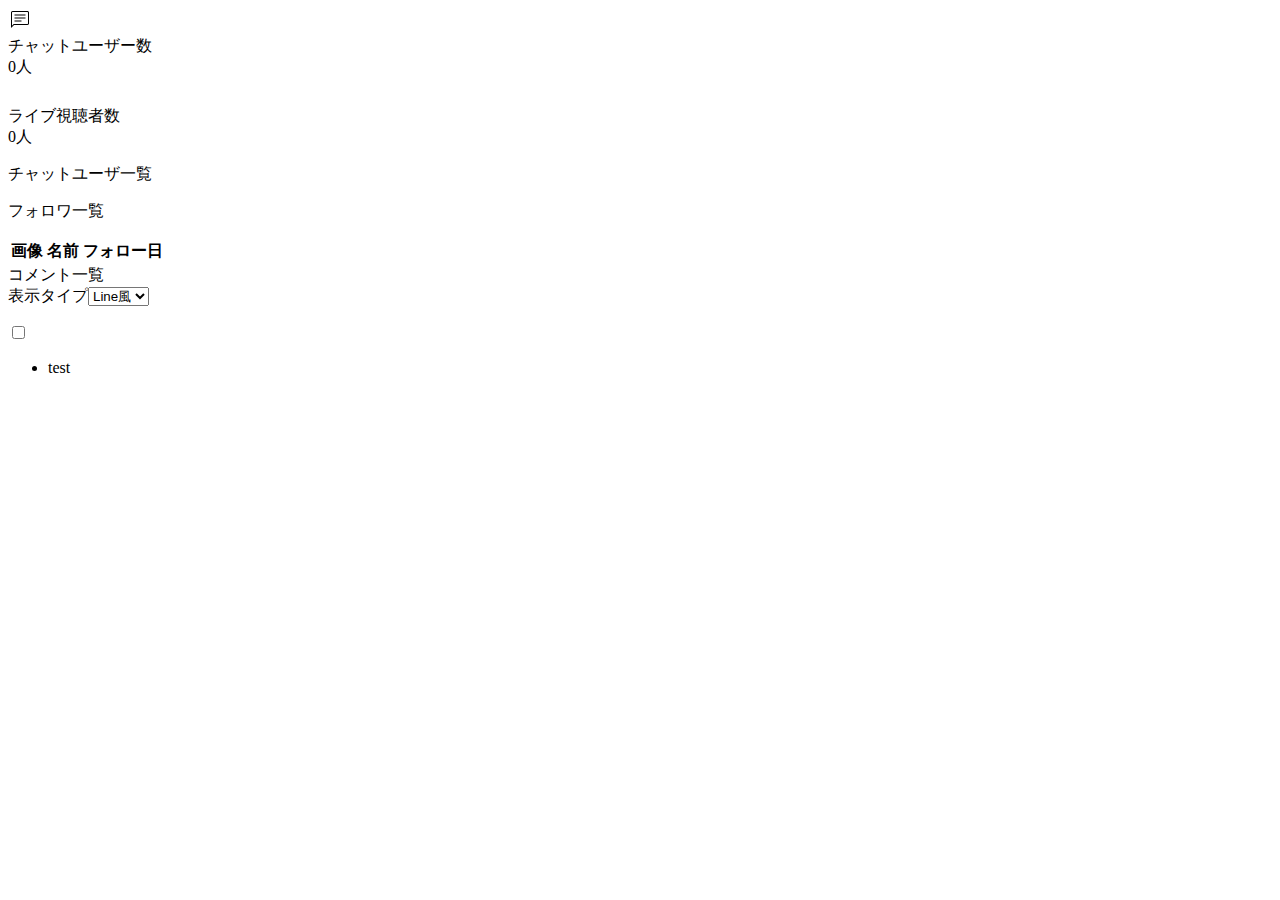
==== index.html @ fbbe0757 "ok" ====
<!DOCTYPE html><html lang="ja"><head><meta charSet="utf-8"/><meta name="viewport" content="width=device-width, initial-scale=1"/><link rel="stylesheet" href="/twitch-comment-viewer-v1-frontend/_next/static/css/a0dce7ce9731ddd3.css" data-precedence="next"/><link rel="stylesheet" href="/twitch-comment-viewer-v1-frontend/_next/static/css/9b7917adb4c443b9.css" data-precedence="next"/><link rel="preload" as="script" fetchPriority="low" href="/twitch-comment-viewer-v1-frontend/_next/static/chunks/webpack-1050e79c6e8279c0.js"/><script src="/twitch-comment-viewer-v1-frontend/_next/static/chunks/fd9d1056-5cf2d263847299bc.js" async=""></script><script src="/twitch-comment-viewer-v1-frontend/_next/static/chunks/23-5e4c46b7f9a760a6.js" async=""></script><script src="/twitch-comment-viewer-v1-frontend/_next/static/chunks/main-app-f70df8de7df358db.js" async=""></script><script src="/twitch-comment-viewer-v1-frontend/_next/static/chunks/772-208b2e559d5c86c4.js" async=""></script><script src="/twitch-comment-viewer-v1-frontend/_next/static/chunks/22-6c26abf70aab3f70.js" async=""></script><script src="/twitch-comment-viewer-v1-frontend/_next/static/chunks/425-753845a9051cbe25.js" async=""></script><script src="/twitch-comment-viewer-v1-frontend/_next/static/chunks/299-2570ac7a287e2d1b.js" async=""></script><script src="/twitch-comment-viewer-v1-frontend/_next/static/chunks/478-65772d407335a67b.js" async=""></script><script src="/twitch-comment-viewer-v1-frontend/_next/static/chunks/app/page-12f8d3583f875523.js" async=""></script><script src="/twitch-comment-viewer-v1-frontend/_next/static/chunks/582-24ac331741077412.js" async=""></script><script src="/twitch-comment-viewer-v1-frontend/_next/static/chunks/app/layout-6dc0d9174b488adb.js" async=""></script><title>hello</title><link rel="manifest" href="/manifest.json"/><meta name="theme-color" content="#0aa574"/><link rel="preconnect" href="https://fonts.googleapis.com"/><link rel="preconnect" href="https://fonts.gstatic.com" crossorigin=""/><link href="https://fonts.googleapis.com/css2?family=Noto+Sans+JP:wght@100..900&amp;family=Noto+Serif+JP&amp;display=swap" rel="stylesheet"/><script src="/twitch-comment-viewer-v1-frontend/_next/static/chunks/polyfills-78c92fac7aa8fdd8.js" noModule=""></script></head><body><div class="max-h-screen h-screen w-full max-w-screen oveflow-hidden flex flex-col border-base-content/20"><div class="h-96 grow test"><div class="flex flex-col gap-2 h-full py-2"><div class="h-fit px-2"><div class="flex stats shadow mt-2"><div class="stat"><div class="stat-figure"><svg xmlns="http://www.w3.org/2000/svg" width="24" height="24" class="fill-current" viewBox="0 0 24 24"><path d="M6.5 13.5h7v-1h-7v1zm0-3h11v-1h-11v1zm0-3h11v-1h-11v1zM3 20.077V4.615c0-.46.154-.844.463-1.152A1.562 1.562 0 014.615 3h14.77c.46 0 .844.154 1.152.463.309.308.463.692.463 1.152v10.77c0 .46-.154.844-.462 1.153a1.567 1.567 0 01-1.153.462H6.077L3 20.077zM5.65 16h13.735a.59.59 0 00.423-.192.59.59 0 00.192-.423V4.615a.59.59 0 00-.192-.423.59.59 0 00-.423-.192H4.615a.59.59 0 00-.423.192.59.59 0 00-.192.423v13.03L5.65 16z"></path></svg></div><div class="stat-title"><div class="flex gap-2">チャットユーザー数</div></div><div class="stat-value"><span class="">0人</span></div></div><div class="stat"><div class="stat-figure"><svg xmlns="http://www.w3.org/2000/svg" width="24" height="24" fill="none" class="stroke-current" viewBox="0 0 24 24"><path stroke-linecap="round" stroke-linejoin="round" stroke-width="1.5" d="M3 13c3.6-8 14.4-8 18 0M12 17a3 3 0 110-6 3 3 0 010 6z"></path></svg></div><div class="stat-title">ライブ視聴者数</div><div class="stat-value"><span class="">0人</span></div></div></div></div><div class="h-96 grow px-2"><div class="flex w-full h-full gap-2"><div class="flex flex-col w-44"><p class="whitespace-nowrap px-4 py-2 font-black text-xs bg-base-300 text-base-content dasy-rounded">チャットユーザ一覧</p><div class="px-1 py-2 perfect-scrollbar"><ul class="flex flex-col gap-1"></ul></div></div><div class="flex flex-col w-5/12"><p class="whitespace-nowrap px-4 py-2 font-black text-xs bg-base-300 text-base-content dasy-rounded">フォロワ一覧</p><div class=" perfect-scrollbar"><table class=" table table-pin-rows z-0 table-xs"><thead><tr><th class="w-16 text-center">画像</th><th class="">名前</th><th class="w-36 text-center">フォロー日</th></tr></thead><tbody></tbody></table></div></div><div class="flex flex-col w-5/12 grow"><div class="whitespace-nowrap px-4 py-2 font-black text-xs bg-base-300 text-base-content dasy-rounded flex gap-5 items-center justify-between">コメント一覧<div class="flex gap-2 items-center select-none"><span>表示タイプ</span><select class=" cursor-pointer select select-xs select-bordered"><option value="viewewr" selected="">Line風</option><option value="mini">小さめ</option><option value="flat">最小限</option></select></div></div><div class="h-full perfect-scrollbar"><ul class="flex flex-col gap-2 py-8"></ul></div></div></div></div></div></div><div class="h-fit"></div><div class="drawer drawer-end"><input id="notification-drawer-001" type="checkbox" class="drawer-toggle"/><div class="drawer-content"></div><div class="drawer-side"><label for="notification-drawer-001" aria-label="close sidebar" class="drawer-overlay"></label><ul class="menu p-4 w-80 min-h-full bg-base-200 text-base-content"><li>test</li></ul></div></div><dialog class="modal"><div class="modal-box perfect-scrollbar-nopadding h-min"><div></div></div><form class="modal-backdrop" method="dialog"><button>close</button></form></dialog></div><script src="/twitch-comment-viewer-v1-frontend/_next/static/chunks/webpack-1050e79c6e8279c0.js" async=""></script><script>(self.__next_f=self.__next_f||[]).push([0]);self.__next_f.push([2,null])</script><script>self.__next_f.push([1,"1:HL[\"/twitch-comment-viewer-v1-frontend/_next/static/css/a0dce7ce9731ddd3.css\",\"style\"]\n2:HL[\"/twitch-comment-viewer-v1-frontend/_next/static/css/9b7917adb4c443b9.css\",\"style\"]\n"])</script><script>self.__next_f.push([1,"3:I[95751,[],\"\"]\n5:I[17755,[\"772\",\"static/chunks/772-208b2e559d5c86c4.js\",\"22\",\"static/chunks/22-6c26abf70aab3f70.js\",\"425\",\"static/chunks/425-753845a9051cbe25.js\",\"299\",\"static/chunks/299-2570ac7a287e2d1b.js\",\"478\",\"static/chunks/478-65772d407335a67b.js\",\"931\",\"static/chunks/app/page-12f8d3583f875523.js\"],\"BroadcastContent\"]\n6:I[41660,[\"772\",\"static/chunks/772-208b2e559d5c86c4.js\",\"22\",\"static/chunks/22-6c26abf70aab3f70.js\",\"425\",\"static/chunks/425-753845a9051cbe25.js\",\"299\",\"static/chunks/299-2570ac7a287e2d1b.js\",\"582\",\"static/chunks/582-24ac331741077412.js\",\"478\",\"static/chunks/478-65772d407335a67b.js\",\"185\",\"static/chunks/app/layout-6dc0d9174b488adb.js\"],\"EventSubContext\"]\n7:I[14878,[\"772\",\"static/chunks/772-208b2e559d5c86c4.js\",\"22\",\"static/chunks/22-6c26abf70aab3f70.js\",\"425\",\"static/chunks/425-753845a9051cbe25.js\",\"299\",\"static/chunks/299-2570ac7a287e2d1b.js\",\"582\",\"static/chunks/582-24ac331741077412.js\",\"478\",\"static/chunks/478-65772d407335a67b.js\",\"185\",\"static/chunks/app/layout-6dc0d9174b488adb.js\"],\"UserContextProvider\"]\n8:I[41789,[\"772\",\"static/chunks/772-208b2e559d5c86c4.js\",\"22\",\"static/chunks/22-6c26abf70aab3f70.js\",\"425\",\"static/chunks/425-753845a9051cbe25.js\",\"299\",\"static/chunks/299-2570ac7a287e2d1b.js\",\"582\",\"static/chunks/582-24ac331741077412.js\",\"478\",\"static/chunks/478-65772d407335a67b.js\",\"185\",\"static/chunks/app/layout-6dc0d9174b488adb.js\"],\"GameContextProvider\"]\n9:I[97383,[\"772\",\"static/chunks/772-208b2e559d5c86c4.js\",\"22\",\"static/chunks/22-6c26abf70aab3f70.js\",\"425\",\"static/chunks/425-753845a9051cbe25.js\",\"299\",\"static/chunks/299-2570ac7a287e2d1b.js\",\"582\",\"static/chunks/582-24ac331741077412.js\",\"478\",\"static/chunks/478-65772d407335a67b.js\",\"185\",\"static/chunks/app/layout-6dc0d9174b488adb.js\"],\"ModalProvider\"]\na:I[62520,[\"772\",\"static/chunks/772-208b2e559d5c86c4.js\",\"22\",\"static/chunks/22-6c26abf70aab3f70.js\",\"425\",\"static/chunks/425-753845a9051cbe25.js\",\"299\",\"static/chunks/299-2570ac7a287e2d1b.js\",\"582\",\"static/chunks/582-24ac331741077412.js\",\"478\",\"static/chunks/478-65772d407335a67b.j"])</script><script>self.__next_f.push([1,"s\",\"185\",\"static/chunks/app/layout-6dc0d9174b488adb.js\"],\"Drawer\"]\nb:I[39275,[],\"\"]\nc:I[61343,[],\"\"]\nd:I[23886,[\"772\",\"static/chunks/772-208b2e559d5c86c4.js\",\"22\",\"static/chunks/22-6c26abf70aab3f70.js\",\"425\",\"static/chunks/425-753845a9051cbe25.js\",\"299\",\"static/chunks/299-2570ac7a287e2d1b.js\",\"582\",\"static/chunks/582-24ac331741077412.js\",\"478\",\"static/chunks/478-65772d407335a67b.js\",\"185\",\"static/chunks/app/layout-6dc0d9174b488adb.js\"],\"Footer\"]\nf:I[76130,[],\"\"]\n10:[]\n"])</script><script>self.__next_f.push([1,"0:[[[\"$\",\"link\",\"0\",{\"rel\":\"stylesheet\",\"href\":\"/twitch-comment-viewer-v1-frontend/_next/static/css/a0dce7ce9731ddd3.css\",\"precedence\":\"next\",\"crossOrigin\":\"$undefined\"}],[\"$\",\"link\",\"1\",{\"rel\":\"stylesheet\",\"href\":\"/twitch-comment-viewer-v1-frontend/_next/static/css/9b7917adb4c443b9.css\",\"precedence\":\"next\",\"crossOrigin\":\"$undefined\"}]],[\"$\",\"$L3\",null,{\"buildId\":\"R7zcMKRAyeeLPSuvTkCLY\",\"assetPrefix\":\"/twitch-comment-viewer-v1-frontend\",\"initialCanonicalUrl\":\"/\",\"initialTree\":[\"\",{\"children\":[\"__PAGE__\",{}]},\"$undefined\",\"$undefined\",true],\"initialSeedData\":[\"\",{\"children\":[\"__PAGE__\",{},[[\"$L4\",[\"$\",\"$L5\",null,{}]],null],null]},[[\"$\",\"html\",null,{\"lang\":\"ja\",\"children\":[[\"$\",\"head\",null,{\"children\":[[\"$\",\"title\",null,{\"children\":\"hello\"}],[\"$\",\"link\",null,{\"rel\":\"manifest\",\"href\":\"/manifest.json\"}],[\"$\",\"meta\",null,{\"name\":\"theme-color\",\"content\":\"#0aa574\"}],[\"$\",\"link\",null,{\"rel\":\"preconnect\",\"href\":\"https://fonts.googleapis.com\"}],[\"$\",\"link\",null,{\"rel\":\"preconnect\",\"href\":\"https://fonts.gstatic.com\",\"crossOrigin\":\"\"}],[\"$\",\"link\",null,{\"href\":\"https://fonts.googleapis.com/css2?family=Noto+Sans+JP:wght@100..900\u0026family=Noto+Serif+JP\u0026display=swap\",\"rel\":\"stylesheet\"}]]}],[\"$\",\"body\",null,{\"children\":[\"$\",\"$L6\",null,{\"children\":[\"$\",\"$L7\",null,{\"children\":[\"$\",\"$L8\",null,{\"children\":[\"$\",\"div\",null,{\"className\":\"max-h-screen h-screen w-full max-w-screen oveflow-hidden flex flex-col border-base-content/20\",\"children\":[\"$\",\"$L9\",null,{\"children\":[\"$\",\"$La\",null,{\"children\":[[\"$\",\"div\",null,{\"className\":\"h-96 grow test\",\"children\":[\"$\",\"$Lb\",null,{\"parallelRouterKey\":\"children\",\"segmentPath\":[\"children\"],\"error\":\"$undefined\",\"errorStyles\":\"$undefined\",\"errorScripts\":\"$undefined\",\"template\":[\"$\",\"$Lc\",null,{}],\"templateStyles\":\"$undefined\",\"templateScripts\":\"$undefined\",\"notFound\":[[\"$\",\"title\",null,{\"children\":\"404: This page could not be found.\"}],[\"$\",\"div\",null,{\"style\":{\"fontFamily\":\"system-ui,\\\"Segoe UI\\\",Roboto,Helvetica,Arial,sans-serif,\\\"Apple Color Emoji\\\",\\\"Segoe UI Emoji\\\"\",\"height\":\"100vh\",\"textAlign\":\"center\",\"display\":\"flex\",\"flexDirection\":\"column\",\"alignItems\":\"center\",\"justifyContent\":\"center\"},\"children\":[\"$\",\"div\",null,{\"children\":[[\"$\",\"style\",null,{\"dangerouslySetInnerHTML\":{\"__html\":\"body{color:#000;background:#fff;margin:0}.next-error-h1{border-right:1px solid rgba(0,0,0,.3)}@media (prefers-color-scheme:dark){body{color:#fff;background:#000}.next-error-h1{border-right:1px solid rgba(255,255,255,.3)}}\"}}],[\"$\",\"h1\",null,{\"className\":\"next-error-h1\",\"style\":{\"display\":\"inline-block\",\"margin\":\"0 20px 0 0\",\"padding\":\"0 23px 0 0\",\"fontSize\":24,\"fontWeight\":500,\"verticalAlign\":\"top\",\"lineHeight\":\"49px\"},\"children\":\"404\"}],[\"$\",\"div\",null,{\"style\":{\"display\":\"inline-block\"},\"children\":[\"$\",\"h2\",null,{\"style\":{\"fontSize\":14,\"fontWeight\":400,\"lineHeight\":\"49px\",\"margin\":0},\"children\":\"This page could not be found.\"}]}]]}]}]],\"notFoundStyles\":[],\"styles\":null}]}],[\"$\",\"div\",null,{\"className\":\"h-fit\",\"children\":[\"$\",\"$Ld\",null,{}]}]]}]}]}]}]}]}]}]]}],null],null],\"couldBeIntercepted\":false,\"initialHead\":[false,\"$Le\"],\"globalErrorComponent\":\"$f\",\"missingSlots\":\"$W10\"}]]\n"])</script><script>self.__next_f.push([1,"e:[[\"$\",\"meta\",\"0\",{\"name\":\"viewport\",\"content\":\"width=device-width, initial-scale=1\"}],[\"$\",\"meta\",\"1\",{\"charSet\":\"utf-8\"}]]\n4:null\n"])</script></body></html>
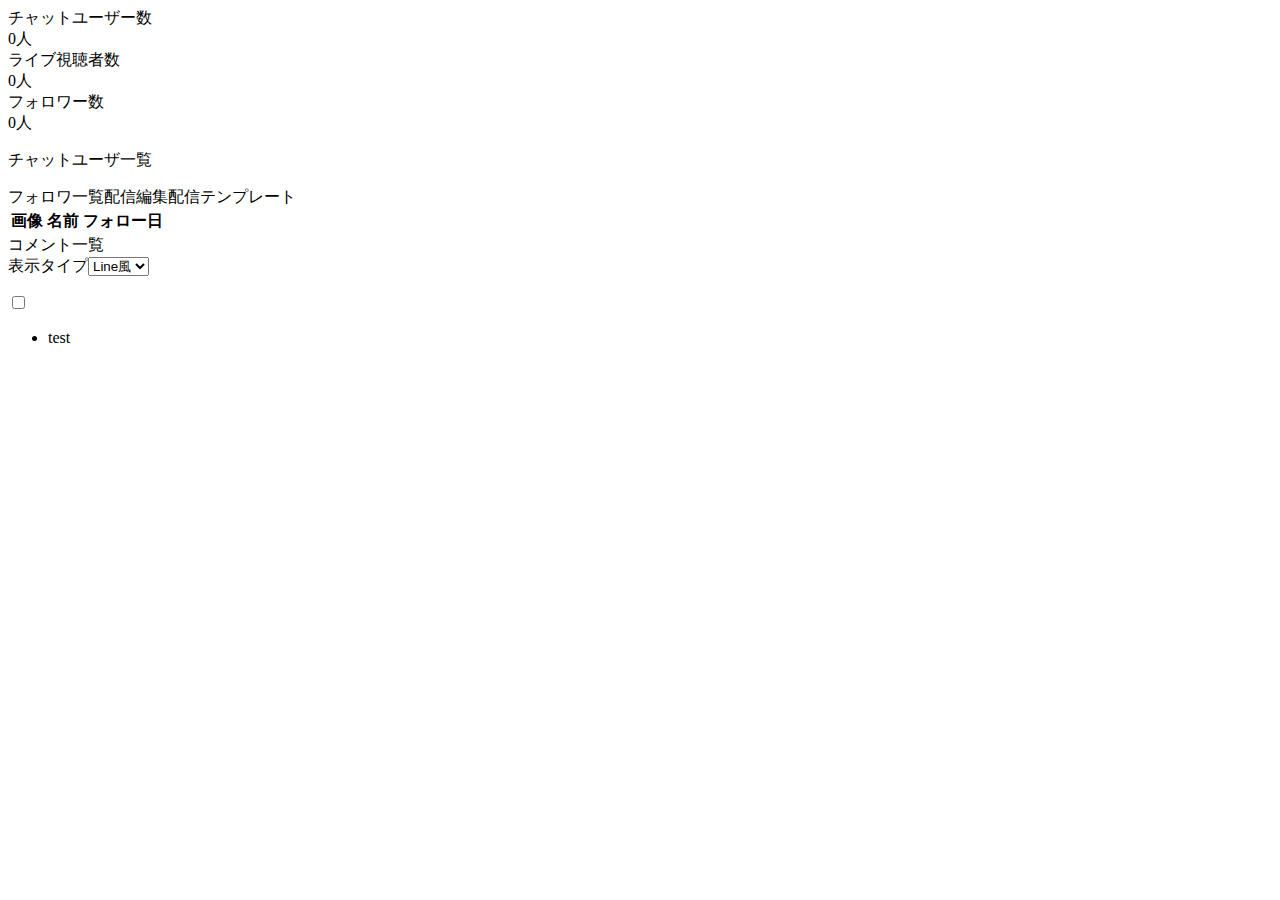
==== commit 02fb986c: "ok" ====
--- a/index.html
+++ b/index.html
@@ -1 +1 @@
-<!DOCTYPE html><html lang="ja"><head><meta charSet="utf-8"/><meta name="viewport" content="width=device-width, initial-scale=1"/><link rel="stylesheet" href="/twitch-comment-viewer-v1-frontend/_next/static/css/a0dce7ce9731ddd3.css" data-precedence="next"/><link rel="stylesheet" href="/twitch-comment-viewer-v1-frontend/_next/static/css/9b7917adb4c443b9.css" data-precedence="next"/><link rel="preload" as="script" fetchPriority="low" href="/twitch-comment-viewer-v1-frontend/_next/static/chunks/webpack-1050e79c6e8279c0.js"/><script src="/twitch-comment-viewer-v1-frontend/_next/static/chunks/fd9d1056-5cf2d263847299bc.js" async=""></script><script src="/twitch-comment-viewer-v1-frontend/_next/static/chunks/23-5e4c46b7f9a760a6.js" async=""></script><script src="/twitch-comment-viewer-v1-frontend/_next/static/chunks/main-app-f70df8de7df358db.js" async=""></script><script src="/twitch-comment-viewer-v1-frontend/_next/static/chunks/772-208b2e559d5c86c4.js" async=""></script><script src="/twitch-comment-viewer-v1-frontend/_next/static/chunks/22-6c26abf70aab3f70.js" async=""></script><script src="/twitch-comment-viewer-v1-frontend/_next/static/chunks/425-753845a9051cbe25.js" async=""></script><script src="/twitch-comment-viewer-v1-frontend/_next/static/chunks/299-2570ac7a287e2d1b.js" async=""></script><script src="/twitch-comment-viewer-v1-frontend/_next/static/chunks/478-65772d407335a67b.js" async=""></script><script src="/twitch-comment-viewer-v1-frontend/_next/static/chunks/app/page-12f8d3583f875523.js" async=""></script><script src="/twitch-comment-viewer-v1-frontend/_next/static/chunks/582-24ac331741077412.js" async=""></script><script src="/twitch-comment-viewer-v1-frontend/_next/static/chunks/app/layout-6dc0d9174b488adb.js" async=""></script><title>hello</title><link rel="manifest" href="/manifest.json"/><meta name="theme-color" content="#0aa574"/><link rel="preconnect" href="https://fonts.googleapis.com"/><link rel="preconnect" href="https://fonts.gstatic.com" crossorigin=""/><link href="https://fonts.googleapis.com/css2?family=Noto+Sans+JP:wght@100..900&amp;family=Noto+Serif+JP&amp;display=swap" rel="stylesheet"/><script src="/twitch-comment-viewer-v1-frontend/_next/static/chunks/polyfills-78c92fac7aa8fdd8.js" noModule=""></script></head><body><div class="max-h-screen h-screen w-full max-w-screen oveflow-hidden flex flex-col border-base-content/20"><div class="h-96 grow test"><div class="flex flex-col gap-2 h-full py-2"><div class="h-fit px-2"><div class="flex stats shadow mt-2"><div class="stat"><div class="stat-figure"><svg xmlns="http://www.w3.org/2000/svg" width="24" height="24" class="fill-current" viewBox="0 0 24 24"><path d="M6.5 13.5h7v-1h-7v1zm0-3h11v-1h-11v1zm0-3h11v-1h-11v1zM3 20.077V4.615c0-.46.154-.844.463-1.152A1.562 1.562 0 014.615 3h14.77c.46 0 .844.154 1.152.463.309.308.463.692.463 1.152v10.77c0 .46-.154.844-.462 1.153a1.567 1.567 0 01-1.153.462H6.077L3 20.077zM5.65 16h13.735a.59.59 0 00.423-.192.59.59 0 00.192-.423V4.615a.59.59 0 00-.192-.423.59.59 0 00-.423-.192H4.615a.59.59 0 00-.423.192.59.59 0 00-.192.423v13.03L5.65 16z"></path></svg></div><div class="stat-title"><div class="flex gap-2">チャットユーザー数</div></div><div class="stat-value"><span class="">0人</span></div></div><div class="stat"><div class="stat-figure"><svg xmlns="http://www.w3.org/2000/svg" width="24" height="24" fill="none" class="stroke-current" viewBox="0 0 24 24"><path stroke-linecap="round" stroke-linejoin="round" stroke-width="1.5" d="M3 13c3.6-8 14.4-8 18 0M12 17a3 3 0 110-6 3 3 0 010 6z"></path></svg></div><div class="stat-title">ライブ視聴者数</div><div class="stat-value"><span class="">0人</span></div></div></div></div><div class="h-96 grow px-2"><div class="flex w-full h-full gap-2"><div class="flex flex-col w-44"><p class="whitespace-nowrap px-4 py-2 font-black text-xs bg-base-300 text-base-content dasy-rounded">チャットユーザ一覧</p><div class="px-1 py-2 perfect-scrollbar"><ul class="flex flex-col gap-1"></ul></div></div><div class="flex flex-col w-5/12"><p class="whitespace-nowrap px-4 py-2 font-black text-xs bg-base-300 text-base-content dasy-rounded">フォロワ一覧</p><div class=" perfect-scrollbar"><table class=" table table-pin-rows z-0 table-xs"><thead><tr><th class="w-16 text-center">画像</th><th class="">名前</th><th class="w-36 text-center">フォロー日</th></tr></thead><tbody></tbody></table></div></div><div class="flex flex-col w-5/12 grow"><div class="whitespace-nowrap px-4 py-2 font-black text-xs bg-base-300 text-base-content dasy-rounded flex gap-5 items-center justify-between">コメント一覧<div class="flex gap-2 items-center select-none"><span>表示タイプ</span><select class=" cursor-pointer select select-xs select-bordered"><option value="viewewr" selected="">Line風</option><option value="mini">小さめ</option><option value="flat">最小限</option></select></div></div><div class="h-full perfect-scrollbar"><ul class="flex flex-col gap-2 py-8"></ul></div></div></div></div></div></div><div class="h-fit"></div><div class="drawer drawer-end"><input id="notification-drawer-001" type="checkbox" class="drawer-toggle"/><div class="drawer-content"></div><div class="drawer-side"><label for="notification-drawer-001" aria-label="close sidebar" class="drawer-overlay"></label><ul class="menu p-4 w-80 min-h-full bg-base-200 text-base-content"><li>test</li></ul></div></div><dialog class="modal"><div class="modal-box perfect-scrollbar-nopadding h-min"><div></div></div><form class="modal-backdrop" method="dialog"><button>close</button></form></dialog></div><script src="/twitch-comment-viewer-v1-frontend/_next/static/chunks/webpack-1050e79c6e8279c0.js" async=""></script><script>(self.__next_f=self.__next_f||[]).push([0]);self.__next_f.push([2,null])</script><script>self.__next_f.push([1,"1:HL[\"/twitch-comment-viewer-v1-frontend/_next/static/css/a0dce7ce9731ddd3.css\",\"style\"]\n2:HL[\"/twitch-comment-viewer-v1-frontend/_next/static/css/9b7917adb4c443b9.css\",\"style\"]\n"])</script><script>self.__next_f.push([1,"3:I[95751,[],\"\"]\n5:I[17755,[\"772\",\"static/chunks/772-208b2e559d5c86c4.js\",\"22\",\"static/chunks/22-6c26abf70aab3f70.js\",\"425\",\"static/chunks/425-753845a9051cbe25.js\",\"299\",\"static/chunks/299-2570ac7a287e2d1b.js\",\"478\",\"static/chunks/478-65772d407335a67b.js\",\"931\",\"static/chunks/app/page-12f8d3583f875523.js\"],\"BroadcastContent\"]\n6:I[41660,[\"772\",\"static/chunks/772-208b2e559d5c86c4.js\",\"22\",\"static/chunks/22-6c26abf70aab3f70.js\",\"425\",\"static/chunks/425-753845a9051cbe25.js\",\"299\",\"static/chunks/299-2570ac7a287e2d1b.js\",\"582\",\"static/chunks/582-24ac331741077412.js\",\"478\",\"static/chunks/478-65772d407335a67b.js\",\"185\",\"static/chunks/app/layout-6dc0d9174b488adb.js\"],\"EventSubContext\"]\n7:I[14878,[\"772\",\"static/chunks/772-208b2e559d5c86c4.js\",\"22\",\"static/chunks/22-6c26abf70aab3f70.js\",\"425\",\"static/chunks/425-753845a9051cbe25.js\",\"299\",\"static/chunks/299-2570ac7a287e2d1b.js\",\"582\",\"static/chunks/582-24ac331741077412.js\",\"478\",\"static/chunks/478-65772d407335a67b.js\",\"185\",\"static/chunks/app/layout-6dc0d9174b488adb.js\"],\"UserContextProvider\"]\n8:I[41789,[\"772\",\"static/chunks/772-208b2e559d5c86c4.js\",\"22\",\"static/chunks/22-6c26abf70aab3f70.js\",\"425\",\"static/chunks/425-753845a9051cbe25.js\",\"299\",\"static/chunks/299-2570ac7a287e2d1b.js\",\"582\",\"static/chunks/582-24ac331741077412.js\",\"478\",\"static/chunks/478-65772d407335a67b.js\",\"185\",\"static/chunks/app/layout-6dc0d9174b488adb.js\"],\"GameContextProvider\"]\n9:I[97383,[\"772\",\"static/chunks/772-208b2e559d5c86c4.js\",\"22\",\"static/chunks/22-6c26abf70aab3f70.js\",\"425\",\"static/chunks/425-753845a9051cbe25.js\",\"299\",\"static/chunks/299-2570ac7a287e2d1b.js\",\"582\",\"static/chunks/582-24ac331741077412.js\",\"478\",\"static/chunks/478-65772d407335a67b.js\",\"185\",\"static/chunks/app/layout-6dc0d9174b488adb.js\"],\"ModalProvider\"]\na:I[62520,[\"772\",\"static/chunks/772-208b2e559d5c86c4.js\",\"22\",\"static/chunks/22-6c26abf70aab3f70.js\",\"425\",\"static/chunks/425-753845a9051cbe25.js\",\"299\",\"static/chunks/299-2570ac7a287e2d1b.js\",\"582\",\"static/chunks/582-24ac331741077412.js\",\"478\",\"static/chunks/478-65772d407335a67b.j"])</script><script>self.__next_f.push([1,"s\",\"185\",\"static/chunks/app/layout-6dc0d9174b488adb.js\"],\"Drawer\"]\nb:I[39275,[],\"\"]\nc:I[61343,[],\"\"]\nd:I[23886,[\"772\",\"static/chunks/772-208b2e559d5c86c4.js\",\"22\",\"static/chunks/22-6c26abf70aab3f70.js\",\"425\",\"static/chunks/425-753845a9051cbe25.js\",\"299\",\"static/chunks/299-2570ac7a287e2d1b.js\",\"582\",\"static/chunks/582-24ac331741077412.js\",\"478\",\"static/chunks/478-65772d407335a67b.js\",\"185\",\"static/chunks/app/layout-6dc0d9174b488adb.js\"],\"Footer\"]\nf:I[76130,[],\"\"]\n10:[]\n"])</script><script>self.__next_f.push([1,"0:[[[\"$\",\"link\",\"0\",{\"rel\":\"stylesheet\",\"href\":\"/twitch-comment-viewer-v1-frontend/_next/static/css/a0dce7ce9731ddd3.css\",\"precedence\":\"next\",\"crossOrigin\":\"$undefined\"}],[\"$\",\"link\",\"1\",{\"rel\":\"stylesheet\",\"href\":\"/twitch-comment-viewer-v1-frontend/_next/static/css/9b7917adb4c443b9.css\",\"precedence\":\"next\",\"crossOrigin\":\"$undefined\"}]],[\"$\",\"$L3\",null,{\"buildId\":\"R7zcMKRAyeeLPSuvTkCLY\",\"assetPrefix\":\"/twitch-comment-viewer-v1-frontend\",\"initialCanonicalUrl\":\"/\",\"initialTree\":[\"\",{\"children\":[\"__PAGE__\",{}]},\"$undefined\",\"$undefined\",true],\"initialSeedData\":[\"\",{\"children\":[\"__PAGE__\",{},[[\"$L4\",[\"$\",\"$L5\",null,{}]],null],null]},[[\"$\",\"html\",null,{\"lang\":\"ja\",\"children\":[[\"$\",\"head\",null,{\"children\":[[\"$\",\"title\",null,{\"children\":\"hello\"}],[\"$\",\"link\",null,{\"rel\":\"manifest\",\"href\":\"/manifest.json\"}],[\"$\",\"meta\",null,{\"name\":\"theme-color\",\"content\":\"#0aa574\"}],[\"$\",\"link\",null,{\"rel\":\"preconnect\",\"href\":\"https://fonts.googleapis.com\"}],[\"$\",\"link\",null,{\"rel\":\"preconnect\",\"href\":\"https://fonts.gstatic.com\",\"crossOrigin\":\"\"}],[\"$\",\"link\",null,{\"href\":\"https://fonts.googleapis.com/css2?family=Noto+Sans+JP:wght@100..900\u0026family=Noto+Serif+JP\u0026display=swap\",\"rel\":\"stylesheet\"}]]}],[\"$\",\"body\",null,{\"children\":[\"$\",\"$L6\",null,{\"children\":[\"$\",\"$L7\",null,{\"children\":[\"$\",\"$L8\",null,{\"children\":[\"$\",\"div\",null,{\"className\":\"max-h-screen h-screen w-full max-w-screen oveflow-hidden flex flex-col border-base-content/20\",\"children\":[\"$\",\"$L9\",null,{\"children\":[\"$\",\"$La\",null,{\"children\":[[\"$\",\"div\",null,{\"className\":\"h-96 grow test\",\"children\":[\"$\",\"$Lb\",null,{\"parallelRouterKey\":\"children\",\"segmentPath\":[\"children\"],\"error\":\"$undefined\",\"errorStyles\":\"$undefined\",\"errorScripts\":\"$undefined\",\"template\":[\"$\",\"$Lc\",null,{}],\"templateStyles\":\"$undefined\",\"templateScripts\":\"$undefined\",\"notFound\":[[\"$\",\"title\",null,{\"children\":\"404: This page could not be found.\"}],[\"$\",\"div\",null,{\"style\":{\"fontFamily\":\"system-ui,\\\"Segoe UI\\\",Roboto,Helvetica,Arial,sans-serif,\\\"Apple Color Emoji\\\",\\\"Segoe UI Emoji\\\"\",\"height\":\"100vh\",\"textAlign\":\"center\",\"display\":\"flex\",\"flexDirection\":\"column\",\"alignItems\":\"center\",\"justifyContent\":\"center\"},\"children\":[\"$\",\"div\",null,{\"children\":[[\"$\",\"style\",null,{\"dangerouslySetInnerHTML\":{\"__html\":\"body{color:#000;background:#fff;margin:0}.next-error-h1{border-right:1px solid rgba(0,0,0,.3)}@media (prefers-color-scheme:dark){body{color:#fff;background:#000}.next-error-h1{border-right:1px solid rgba(255,255,255,.3)}}\"}}],[\"$\",\"h1\",null,{\"className\":\"next-error-h1\",\"style\":{\"display\":\"inline-block\",\"margin\":\"0 20px 0 0\",\"padding\":\"0 23px 0 0\",\"fontSize\":24,\"fontWeight\":500,\"verticalAlign\":\"top\",\"lineHeight\":\"49px\"},\"children\":\"404\"}],[\"$\",\"div\",null,{\"style\":{\"display\":\"inline-block\"},\"children\":[\"$\",\"h2\",null,{\"style\":{\"fontSize\":14,\"fontWeight\":400,\"lineHeight\":\"49px\",\"margin\":0},\"children\":\"This page could not be found.\"}]}]]}]}]],\"notFoundStyles\":[],\"styles\":null}]}],[\"$\",\"div\",null,{\"className\":\"h-fit\",\"children\":[\"$\",\"$Ld\",null,{}]}]]}]}]}]}]}]}]}]]}],null],null],\"couldBeIntercepted\":false,\"initialHead\":[false,\"$Le\"],\"globalErrorComponent\":\"$f\",\"missingSlots\":\"$W10\"}]]\n"])</script><script>self.__next_f.push([1,"e:[[\"$\",\"meta\",\"0\",{\"name\":\"viewport\",\"content\":\"width=device-width, initial-scale=1\"}],[\"$\",\"meta\",\"1\",{\"charSet\":\"utf-8\"}]]\n4:null\n"])</script></body></html>+<!DOCTYPE html><html lang="ja"><head><meta charSet="utf-8"/><meta name="viewport" content="width=device-width, initial-scale=1"/><link rel="stylesheet" href="/twitch-comment-viewer-v1-frontend/_next/static/css/a0dce7ce9731ddd3.css" data-precedence="next"/><link rel="stylesheet" href="/twitch-comment-viewer-v1-frontend/_next/static/css/8a114a9c2bd0493c.css" data-precedence="next"/><link rel="preload" as="script" fetchPriority="low" href="/twitch-comment-viewer-v1-frontend/_next/static/chunks/webpack-f9975bcb75390773.js"/><script src="/twitch-comment-viewer-v1-frontend/_next/static/chunks/fd9d1056-b824063fa35a34a7.js" async=""></script><script src="/twitch-comment-viewer-v1-frontend/_next/static/chunks/23-cff57baa0d8fb6b9.js" async=""></script><script src="/twitch-comment-viewer-v1-frontend/_next/static/chunks/main-app-f70df8de7df358db.js" async=""></script><script src="/twitch-comment-viewer-v1-frontend/_next/static/chunks/214-839a4469207812ba.js" async=""></script><script src="/twitch-comment-viewer-v1-frontend/_next/static/chunks/22-da6103e082cee3e5.js" async=""></script><script src="/twitch-comment-viewer-v1-frontend/_next/static/chunks/322-693812fbff1f16d5.js" async=""></script><script src="/twitch-comment-viewer-v1-frontend/_next/static/chunks/14-e08f7d7f0f0d11db.js" async=""></script><script src="/twitch-comment-viewer-v1-frontend/_next/static/chunks/336-3904e3d39f1eea2a.js" async=""></script><script src="/twitch-comment-viewer-v1-frontend/_next/static/chunks/857-51e559efaf830a95.js" async=""></script><script src="/twitch-comment-viewer-v1-frontend/_next/static/chunks/433-11793042da1cf6cc.js" async=""></script><script src="/twitch-comment-viewer-v1-frontend/_next/static/chunks/564-9c5c49aa71980010.js" async=""></script><script src="/twitch-comment-viewer-v1-frontend/_next/static/chunks/app/page-d9d8fedacadfab5c.js" async=""></script><script src="/twitch-comment-viewer-v1-frontend/_next/static/chunks/63-913c0f00648ca82b.js" async=""></script><script src="/twitch-comment-viewer-v1-frontend/_next/static/chunks/app/layout-1982f02aa514540e.js" async=""></script><title>hello</title><link rel="manifest" href="/manifest.json"/><link rel="preconnect" href="https://fonts.googleapis.com"/><link rel="preconnect" href="https://fonts.gstatic.com" crossorigin=""/><link href="https://fonts.googleapis.com/css2?family=Noto+Sans+JP:wght@100..900&amp;family=Noto+Serif+JP&amp;display=swap" rel="stylesheet"/><script src="/twitch-comment-viewer-v1-frontend/_next/static/chunks/polyfills-78c92fac7aa8fdd8.js" noModule=""></script></head><body><div class="max-h-screen h-screen w-full max-w-screen oveflow-hidden flex flex-col border-base-content/20"><div class="h-96 grow test"><div class="grid grid-rows-[max-content_minmax(0,1fr)] grid-cols-[200px_repeat(4,_minmax(0,_1fr))] h-full gap-4 p-2"><div class="col-span-5 row-span-1"><div class="flex stats"><div class="stat"><div class="stat-title"><div class="flex gap-2">チャットユーザー数</div></div><div class="stat-value"><span class="">0人</span></div></div><div class="stat"><div class="stat-title">ライブ視聴者数</div><div class="stat-value"><span class="">0人</span></div></div><div class="stat"><div class="stat-title">フォロワー数 </div><div class="stat-value"><span class=""><span><span>0</span>人</span></span></div></div></div></div><div class="row-start-2 col-span-1"><div class="h-full flex flex-col"><p class="whitespace-nowrap px-4 py-2 font-black text-xs bg-base-300 text-base-content dasy-rounded text-center">チャットユーザ一覧</p><div class="px-1 py-2 flex after:content-[&quot;_&quot;] after:w-2 perfect-scrollbar-nopadding"><div class="h-full w-full"><ul class="flex flex-col gap-1"></ul></div></div></div></div><div class="row-start-2 col-start-2 col-span-2"><button type="button" aria-hidden="true" style="position:fixed;top:1px;left:1px;width:1px;height:0;padding:0;margin:-1px;overflow:hidden;clip:rect(0, 0, 0, 0);white-space:nowrap;border-width:0"></button><div class="flex flex-col h-full gap-4"><div class=" grow-0 tablist tabs-bordered w-full select-none" role="tablist" aria-orientation="horizontal"><a class="tab tab-active" id="headlessui-tabs-tab-:Rmefilja:" role="tab" aria-selected="true" tabindex="0" data-headlessui-state="selected" data-selected="">フォロワ一覧</a><a class="tab" id="headlessui-tabs-tab-:R16efilja:" role="tab" aria-selected="false" tabindex="-1" data-headlessui-state="">配信編集</a><a class="tab" id="headlessui-tabs-tab-:R1mefilja:" role="tab" aria-selected="false" tabindex="-1" data-headlessui-state="">配信テンプレート</a></div><div class="relative grow overflow-hidden"><div class="flex w-full h-full" id="headlessui-tabs-panel-:Rqefilja:" role="tabpanel" tabindex="0" data-headlessui-state="selected" data-selected=""><div class="w-full h-full flex after:content-[&quot;_&quot;] after:w-2 perfect-scrollbar-nopadding"><div class="h-full w-full"><table class=" table table-pin-rows z-0 table-xs"><thead><tr><th class="w-16 text-center">画像</th><th class="">名前</th><th class="w-36 text-center">フォロー日</th></tr></thead><tbody></tbody></table></div></div></div><span aria-hidden="true" id="headlessui-tabs-panel-:R1aefilja:" role="tabpanel" tabindex="-1" style="position:fixed;top:1px;left:1px;width:1px;height:0;padding:0;margin:-1px;overflow:hidden;clip:rect(0, 0, 0, 0);white-space:nowrap;border-width:0"></span><span aria-hidden="true" id="headlessui-tabs-panel-:R1qefilja:" role="tabpanel" tabindex="-1" style="position:fixed;top:1px;left:1px;width:1px;height:0;padding:0;margin:-1px;overflow:hidden;clip:rect(0, 0, 0, 0);white-space:nowrap;border-width:0"></span></div></div></div><div class=" row-start-2 col-start-4 col-span-2"><div class="h-full flex flex-col"><div class="whitespace-nowrap px-4 py-2 font-black text-xs bg-base-300 text-base-content dasy-rounded flex gap-5 items-center justify-between">コメント一覧<div class="flex gap-2 items-center select-none"><span>表示タイプ</span><select class=" cursor-pointer select select-xs select-bordered"><option value="viewewr" selected="">Line風</option><option value="mini">小さめ</option><option value="flat">最小限</option></select></div></div><div class="h-full flex after:content-[&quot;_&quot;] after:w-2 perfect-scrollbar-nopadding"><div class="h-full w-full"><ul class="flex flex-col gap-2 py-8"></ul></div></div></div></div></div></div><div class="h-fit"></div><div class="drawer drawer-end"><input id="notification-drawer-001" type="checkbox" class="drawer-toggle"/><div class="drawer-content"></div><div class="drawer-side"><label for="notification-drawer-001" aria-label="close sidebar" class="drawer-overlay"></label><ul class="menu p-4 w-80 min-h-full bg-base-200 text-base-content"><li>test</li></ul></div></div><dialog class="modal"><div class="modal-box perfect-scrollbar-nopadding h-min flex after:content-[&quot;_&quot;] after:w-2 perfect-scrollbar-nopadding"><div class="h-full w-full"><div></div></div></div><form class="modal-backdrop" method="dialog"><button>close</button></form></dialog></div><script src="/twitch-comment-viewer-v1-frontend/_next/static/chunks/webpack-f9975bcb75390773.js" async=""></script><script>(self.__next_f=self.__next_f||[]).push([0]);self.__next_f.push([2,null])</script><script>self.__next_f.push([1,"1:HL[\"/twitch-comment-viewer-v1-frontend/_next/static/css/a0dce7ce9731ddd3.css\",\"style\"]\n2:HL[\"/twitch-comment-viewer-v1-frontend/_next/static/css/8a114a9c2bd0493c.css\",\"style\"]\n"])</script><script>self.__next_f.push([1,"3:I[95751,[],\"\"]\n5:I[32668,[\"214\",\"static/chunks/214-839a4469207812ba.js\",\"22\",\"static/chunks/22-da6103e082cee3e5.js\",\"322\",\"static/chunks/322-693812fbff1f16d5.js\",\"14\",\"static/chunks/14-e08f7d7f0f0d11db.js\",\"336\",\"static/chunks/336-3904e3d39f1eea2a.js\",\"857\",\"static/chunks/857-51e559efaf830a95.js\",\"433\",\"static/chunks/433-11793042da1cf6cc.js\",\"564\",\"static/chunks/564-9c5c49aa71980010.js\",\"931\",\"static/chunks/app/page-d9d8fedacadfab5c.js\"],\"BroadcastContent\"]\n6:I[41660,[\"214\",\"static/chunks/214-839a4469207812ba.js\",\"22\",\"static/chunks/22-da6103e082cee3e5.js\",\"322\",\"static/chunks/322-693812fbff1f16d5.js\",\"336\",\"static/chunks/336-3904e3d39f1eea2a.js\",\"63\",\"static/chunks/63-913c0f00648ca82b.js\",\"433\",\"static/chunks/433-11793042da1cf6cc.js\",\"185\",\"static/chunks/app/layout-1982f02aa514540e.js\"],\"TwitchRouter\"]\n7:I[45642,[\"214\",\"static/chunks/214-839a4469207812ba.js\",\"22\",\"static/chunks/22-da6103e082cee3e5.js\",\"322\",\"static/chunks/322-693812fbff1f16d5.js\",\"336\",\"static/chunks/336-3904e3d39f1eea2a.js\",\"63\",\"static/chunks/63-913c0f00648ca82b.js\",\"433\",\"static/chunks/433-11793042da1cf6cc.js\",\"185\",\"static/chunks/app/layout-1982f02aa514540e.js\"],\"TanstackQueryProvider\"]\n8:I[97383,[\"214\",\"static/chunks/214-839a4469207812ba.js\",\"22\",\"static/chunks/22-da6103e082cee3e5.js\",\"322\",\"static/chunks/322-693812fbff1f16d5.js\",\"336\",\"static/chunks/336-3904e3d39f1eea2a.js\",\"63\",\"static/chunks/63-913c0f00648ca82b.js\",\"433\",\"static/chunks/433-11793042da1cf6cc.js\",\"185\",\"static/chunks/app/layout-1982f02aa514540e.js\"],\"ModalProvider\"]\n9:I[62520,[\"214\",\"static/chunks/214-839a4469207812ba.js\",\"22\",\"static/chunks/22-da6103e082cee3e5.js\",\"322\",\"static/chunks/322-693812fbff1f16d5.js\",\"336\",\"static/chunks/336-3904e3d39f1eea2a.js\",\"63\",\"static/chunks/63-913c0f00648ca82b.js\",\"433\",\"static/chunks/433-11793042da1cf6cc.js\",\"185\",\"static/chunks/app/layout-1982f02aa514540e.js\"],\"Drawer\"]\na:I[39275,[],\"\"]\nb:I[61343,[],\"\"]\nc:I[23886,[\"214\",\"static/chunks/214-839a4469207812ba.js\",\"22\",\"static/chunks/22-da6103e082cee3e5.js\",\"322\",\"static/chunks/322-693812fb"])</script><script>self.__next_f.push([1,"ff1f16d5.js\",\"336\",\"static/chunks/336-3904e3d39f1eea2a.js\",\"63\",\"static/chunks/63-913c0f00648ca82b.js\",\"433\",\"static/chunks/433-11793042da1cf6cc.js\",\"185\",\"static/chunks/app/layout-1982f02aa514540e.js\"],\"Footer\"]\ne:I[76130,[],\"\"]\nf:[]\n"])</script><script>self.__next_f.push([1,"0:[[[\"$\",\"link\",\"0\",{\"rel\":\"stylesheet\",\"href\":\"/twitch-comment-viewer-v1-frontend/_next/static/css/a0dce7ce9731ddd3.css\",\"precedence\":\"next\",\"crossOrigin\":\"$undefined\"}],[\"$\",\"link\",\"1\",{\"rel\":\"stylesheet\",\"href\":\"/twitch-comment-viewer-v1-frontend/_next/static/css/8a114a9c2bd0493c.css\",\"precedence\":\"next\",\"crossOrigin\":\"$undefined\"}]],[\"$\",\"$L3\",null,{\"buildId\":\"1zvTLMMV2R7C8FV2iMRuX\",\"assetPrefix\":\"/twitch-comment-viewer-v1-frontend\",\"initialCanonicalUrl\":\"/\",\"initialTree\":[\"\",{\"children\":[\"__PAGE__\",{}]},\"$undefined\",\"$undefined\",true],\"initialSeedData\":[\"\",{\"children\":[\"__PAGE__\",{},[[\"$L4\",[\"$\",\"$L5\",null,{}]],null],null]},[[\"$\",\"html\",null,{\"lang\":\"ja\",\"children\":[[\"$\",\"head\",null,{\"children\":[[\"$\",\"title\",null,{\"children\":\"hello\"}],[\"$\",\"link\",null,{\"rel\":\"manifest\",\"href\":\"/manifest.json\"}],[\"$\",\"link\",null,{\"rel\":\"preconnect\",\"href\":\"https://fonts.googleapis.com\"}],[\"$\",\"link\",null,{\"rel\":\"preconnect\",\"href\":\"https://fonts.gstatic.com\",\"crossOrigin\":\"\"}],[\"$\",\"link\",null,{\"href\":\"https://fonts.googleapis.com/css2?family=Noto+Sans+JP:wght@100..900\u0026family=Noto+Serif+JP\u0026display=swap\",\"rel\":\"stylesheet\"}]]}],[\"$\",\"body\",null,{\"children\":[\"$\",\"$L6\",null,{\"children\":[\"$\",\"$L7\",null,{\"children\":[\"$\",\"div\",null,{\"className\":\"max-h-screen h-screen w-full max-w-screen oveflow-hidden flex flex-col border-base-content/20\",\"children\":[\"$\",\"$L8\",null,{\"children\":[\"$\",\"$L9\",null,{\"children\":[[\"$\",\"div\",null,{\"className\":\"h-96 grow test\",\"children\":[\"$\",\"$La\",null,{\"parallelRouterKey\":\"children\",\"segmentPath\":[\"children\"],\"error\":\"$undefined\",\"errorStyles\":\"$undefined\",\"errorScripts\":\"$undefined\",\"template\":[\"$\",\"$Lb\",null,{}],\"templateStyles\":\"$undefined\",\"templateScripts\":\"$undefined\",\"notFound\":[[\"$\",\"title\",null,{\"children\":\"404: This page could not be found.\"}],[\"$\",\"div\",null,{\"style\":{\"fontFamily\":\"system-ui,\\\"Segoe UI\\\",Roboto,Helvetica,Arial,sans-serif,\\\"Apple Color Emoji\\\",\\\"Segoe UI Emoji\\\"\",\"height\":\"100vh\",\"textAlign\":\"center\",\"display\":\"flex\",\"flexDirection\":\"column\",\"alignItems\":\"center\",\"justifyContent\":\"center\"},\"children\":[\"$\",\"div\",null,{\"children\":[[\"$\",\"style\",null,{\"dangerouslySetInnerHTML\":{\"__html\":\"body{color:#000;background:#fff;margin:0}.next-error-h1{border-right:1px solid rgba(0,0,0,.3)}@media (prefers-color-scheme:dark){body{color:#fff;background:#000}.next-error-h1{border-right:1px solid rgba(255,255,255,.3)}}\"}}],[\"$\",\"h1\",null,{\"className\":\"next-error-h1\",\"style\":{\"display\":\"inline-block\",\"margin\":\"0 20px 0 0\",\"padding\":\"0 23px 0 0\",\"fontSize\":24,\"fontWeight\":500,\"verticalAlign\":\"top\",\"lineHeight\":\"49px\"},\"children\":\"404\"}],[\"$\",\"div\",null,{\"style\":{\"display\":\"inline-block\"},\"children\":[\"$\",\"h2\",null,{\"style\":{\"fontSize\":14,\"fontWeight\":400,\"lineHeight\":\"49px\",\"margin\":0},\"children\":\"This page could not be found.\"}]}]]}]}]],\"notFoundStyles\":[],\"styles\":null}]}],[\"$\",\"div\",null,{\"className\":\"h-fit\",\"children\":[\"$\",\"$Lc\",null,{}]}]]}]}]}]}]}]}]]}],null],null],\"couldBeIntercepted\":false,\"initialHead\":[false,\"$Ld\"],\"globalErrorComponent\":\"$e\",\"missingSlots\":\"$Wf\"}]]\n"])</script><script>self.__next_f.push([1,"d:[[\"$\",\"meta\",\"0\",{\"name\":\"viewport\",\"content\":\"width=device-width, initial-scale=1\"}],[\"$\",\"meta\",\"1\",{\"charSet\":\"utf-8\"}]]\n4:null\n"])</script></body></html>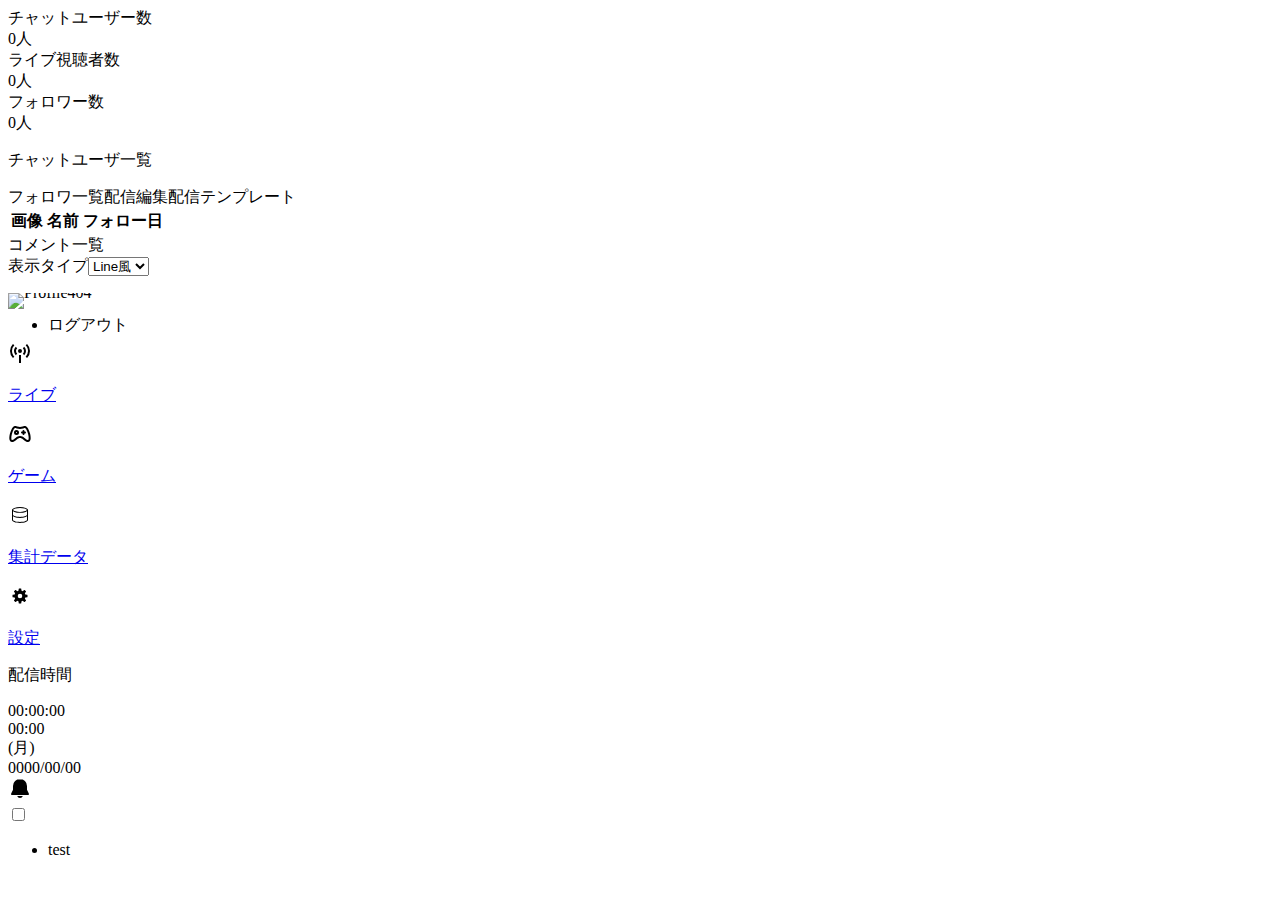
==== commit fbaf5473: "update" ====
--- a/index.html
+++ b/index.html
@@ -1 +1 @@
-<!DOCTYPE html><html lang="ja"><head><meta charSet="utf-8"/><meta name="viewport" content="width=device-width, initial-scale=1"/><link rel="stylesheet" href="/twitch-comment-viewer-v1-frontend/_next/static/css/a0dce7ce9731ddd3.css" data-precedence="next"/><link rel="stylesheet" href="/twitch-comment-viewer-v1-frontend/_next/static/css/8a114a9c2bd0493c.css" data-precedence="next"/><link rel="preload" as="script" fetchPriority="low" href="/twitch-comment-viewer-v1-frontend/_next/static/chunks/webpack-f9975bcb75390773.js"/><script src="/twitch-comment-viewer-v1-frontend/_next/static/chunks/fd9d1056-b824063fa35a34a7.js" async=""></script><script src="/twitch-comment-viewer-v1-frontend/_next/static/chunks/23-cff57baa0d8fb6b9.js" async=""></script><script src="/twitch-comment-viewer-v1-frontend/_next/static/chunks/main-app-f70df8de7df358db.js" async=""></script><script src="/twitch-comment-viewer-v1-frontend/_next/static/chunks/214-839a4469207812ba.js" async=""></script><script src="/twitch-comment-viewer-v1-frontend/_next/static/chunks/22-da6103e082cee3e5.js" async=""></script><script src="/twitch-comment-viewer-v1-frontend/_next/static/chunks/322-693812fbff1f16d5.js" async=""></script><script src="/twitch-comment-viewer-v1-frontend/_next/static/chunks/14-e08f7d7f0f0d11db.js" async=""></script><script src="/twitch-comment-viewer-v1-frontend/_next/static/chunks/336-3904e3d39f1eea2a.js" async=""></script><script src="/twitch-comment-viewer-v1-frontend/_next/static/chunks/857-51e559efaf830a95.js" async=""></script><script src="/twitch-comment-viewer-v1-frontend/_next/static/chunks/433-11793042da1cf6cc.js" async=""></script><script src="/twitch-comment-viewer-v1-frontend/_next/static/chunks/564-9c5c49aa71980010.js" async=""></script><script src="/twitch-comment-viewer-v1-frontend/_next/static/chunks/app/page-d9d8fedacadfab5c.js" async=""></script><script src="/twitch-comment-viewer-v1-frontend/_next/static/chunks/63-913c0f00648ca82b.js" async=""></script><script src="/twitch-comment-viewer-v1-frontend/_next/static/chunks/app/layout-1982f02aa514540e.js" async=""></script><title>hello</title><link rel="manifest" href="/manifest.json"/><link rel="preconnect" href="https://fonts.googleapis.com"/><link rel="preconnect" href="https://fonts.gstatic.com" crossorigin=""/><link href="https://fonts.googleapis.com/css2?family=Noto+Sans+JP:wght@100..900&amp;family=Noto+Serif+JP&amp;display=swap" rel="stylesheet"/><script src="/twitch-comment-viewer-v1-frontend/_next/static/chunks/polyfills-78c92fac7aa8fdd8.js" noModule=""></script></head><body><div class="max-h-screen h-screen w-full max-w-screen oveflow-hidden flex flex-col border-base-content/20"><div class="h-96 grow test"><div class="grid grid-rows-[max-content_minmax(0,1fr)] grid-cols-[200px_repeat(4,_minmax(0,_1fr))] h-full gap-4 p-2"><div class="col-span-5 row-span-1"><div class="flex stats"><div class="stat"><div class="stat-title"><div class="flex gap-2">チャットユーザー数</div></div><div class="stat-value"><span class="">0人</span></div></div><div class="stat"><div class="stat-title">ライブ視聴者数</div><div class="stat-value"><span class="">0人</span></div></div><div class="stat"><div class="stat-title">フォロワー数 </div><div class="stat-value"><span class=""><span><span>0</span>人</span></span></div></div></div></div><div class="row-start-2 col-span-1"><div class="h-full flex flex-col"><p class="whitespace-nowrap px-4 py-2 font-black text-xs bg-base-300 text-base-content dasy-rounded text-center">チャットユーザ一覧</p><div class="px-1 py-2 flex after:content-[&quot;_&quot;] after:w-2 perfect-scrollbar-nopadding"><div class="h-full w-full"><ul class="flex flex-col gap-1"></ul></div></div></div></div><div class="row-start-2 col-start-2 col-span-2"><button type="button" aria-hidden="true" style="position:fixed;top:1px;left:1px;width:1px;height:0;padding:0;margin:-1px;overflow:hidden;clip:rect(0, 0, 0, 0);white-space:nowrap;border-width:0"></button><div class="flex flex-col h-full gap-4"><div class=" grow-0 tablist tabs-bordered w-full select-none" role="tablist" aria-orientation="horizontal"><a class="tab tab-active" id="headlessui-tabs-tab-:Rmefilja:" role="tab" aria-selected="true" tabindex="0" data-headlessui-state="selected" data-selected="">フォロワ一覧</a><a class="tab" id="headlessui-tabs-tab-:R16efilja:" role="tab" aria-selected="false" tabindex="-1" data-headlessui-state="">配信編集</a><a class="tab" id="headlessui-tabs-tab-:R1mefilja:" role="tab" aria-selected="false" tabindex="-1" data-headlessui-state="">配信テンプレート</a></div><div class="relative grow overflow-hidden"><div class="flex w-full h-full" id="headlessui-tabs-panel-:Rqefilja:" role="tabpanel" tabindex="0" data-headlessui-state="selected" data-selected=""><div class="w-full h-full flex after:content-[&quot;_&quot;] after:w-2 perfect-scrollbar-nopadding"><div class="h-full w-full"><table class=" table table-pin-rows z-0 table-xs"><thead><tr><th class="w-16 text-center">画像</th><th class="">名前</th><th class="w-36 text-center">フォロー日</th></tr></thead><tbody></tbody></table></div></div></div><span aria-hidden="true" id="headlessui-tabs-panel-:R1aefilja:" role="tabpanel" tabindex="-1" style="position:fixed;top:1px;left:1px;width:1px;height:0;padding:0;margin:-1px;overflow:hidden;clip:rect(0, 0, 0, 0);white-space:nowrap;border-width:0"></span><span aria-hidden="true" id="headlessui-tabs-panel-:R1qefilja:" role="tabpanel" tabindex="-1" style="position:fixed;top:1px;left:1px;width:1px;height:0;padding:0;margin:-1px;overflow:hidden;clip:rect(0, 0, 0, 0);white-space:nowrap;border-width:0"></span></div></div></div><div class=" row-start-2 col-start-4 col-span-2"><div class="h-full flex flex-col"><div class="whitespace-nowrap px-4 py-2 font-black text-xs bg-base-300 text-base-content dasy-rounded flex gap-5 items-center justify-between">コメント一覧<div class="flex gap-2 items-center select-none"><span>表示タイプ</span><select class=" cursor-pointer select select-xs select-bordered"><option value="viewewr" selected="">Line風</option><option value="mini">小さめ</option><option value="flat">最小限</option></select></div></div><div class="h-full flex after:content-[&quot;_&quot;] after:w-2 perfect-scrollbar-nopadding"><div class="h-full w-full"><ul class="flex flex-col gap-2 py-8"></ul></div></div></div></div></div></div><div class="h-fit"></div><div class="drawer drawer-end"><input id="notification-drawer-001" type="checkbox" class="drawer-toggle"/><div class="drawer-content"></div><div class="drawer-side"><label for="notification-drawer-001" aria-label="close sidebar" class="drawer-overlay"></label><ul class="menu p-4 w-80 min-h-full bg-base-200 text-base-content"><li>test</li></ul></div></div><dialog class="modal"><div class="modal-box perfect-scrollbar-nopadding h-min flex after:content-[&quot;_&quot;] after:w-2 perfect-scrollbar-nopadding"><div class="h-full w-full"><div></div></div></div><form class="modal-backdrop" method="dialog"><button>close</button></form></dialog></div><script src="/twitch-comment-viewer-v1-frontend/_next/static/chunks/webpack-f9975bcb75390773.js" async=""></script><script>(self.__next_f=self.__next_f||[]).push([0]);self.__next_f.push([2,null])</script><script>self.__next_f.push([1,"1:HL[\"/twitch-comment-viewer-v1-frontend/_next/static/css/a0dce7ce9731ddd3.css\",\"style\"]\n2:HL[\"/twitch-comment-viewer-v1-frontend/_next/static/css/8a114a9c2bd0493c.css\",\"style\"]\n"])</script><script>self.__next_f.push([1,"3:I[95751,[],\"\"]\n5:I[32668,[\"214\",\"static/chunks/214-839a4469207812ba.js\",\"22\",\"static/chunks/22-da6103e082cee3e5.js\",\"322\",\"static/chunks/322-693812fbff1f16d5.js\",\"14\",\"static/chunks/14-e08f7d7f0f0d11db.js\",\"336\",\"static/chunks/336-3904e3d39f1eea2a.js\",\"857\",\"static/chunks/857-51e559efaf830a95.js\",\"433\",\"static/chunks/433-11793042da1cf6cc.js\",\"564\",\"static/chunks/564-9c5c49aa71980010.js\",\"931\",\"static/chunks/app/page-d9d8fedacadfab5c.js\"],\"BroadcastContent\"]\n6:I[41660,[\"214\",\"static/chunks/214-839a4469207812ba.js\",\"22\",\"static/chunks/22-da6103e082cee3e5.js\",\"322\",\"static/chunks/322-693812fbff1f16d5.js\",\"336\",\"static/chunks/336-3904e3d39f1eea2a.js\",\"63\",\"static/chunks/63-913c0f00648ca82b.js\",\"433\",\"static/chunks/433-11793042da1cf6cc.js\",\"185\",\"static/chunks/app/layout-1982f02aa514540e.js\"],\"TwitchRouter\"]\n7:I[45642,[\"214\",\"static/chunks/214-839a4469207812ba.js\",\"22\",\"static/chunks/22-da6103e082cee3e5.js\",\"322\",\"static/chunks/322-693812fbff1f16d5.js\",\"336\",\"static/chunks/336-3904e3d39f1eea2a.js\",\"63\",\"static/chunks/63-913c0f00648ca82b.js\",\"433\",\"static/chunks/433-11793042da1cf6cc.js\",\"185\",\"static/chunks/app/layout-1982f02aa514540e.js\"],\"TanstackQueryProvider\"]\n8:I[97383,[\"214\",\"static/chunks/214-839a4469207812ba.js\",\"22\",\"static/chunks/22-da6103e082cee3e5.js\",\"322\",\"static/chunks/322-693812fbff1f16d5.js\",\"336\",\"static/chunks/336-3904e3d39f1eea2a.js\",\"63\",\"static/chunks/63-913c0f00648ca82b.js\",\"433\",\"static/chunks/433-11793042da1cf6cc.js\",\"185\",\"static/chunks/app/layout-1982f02aa514540e.js\"],\"ModalProvider\"]\n9:I[62520,[\"214\",\"static/chunks/214-839a4469207812ba.js\",\"22\",\"static/chunks/22-da6103e082cee3e5.js\",\"322\",\"static/chunks/322-693812fbff1f16d5.js\",\"336\",\"static/chunks/336-3904e3d39f1eea2a.js\",\"63\",\"static/chunks/63-913c0f00648ca82b.js\",\"433\",\"static/chunks/433-11793042da1cf6cc.js\",\"185\",\"static/chunks/app/layout-1982f02aa514540e.js\"],\"Drawer\"]\na:I[39275,[],\"\"]\nb:I[61343,[],\"\"]\nc:I[23886,[\"214\",\"static/chunks/214-839a4469207812ba.js\",\"22\",\"static/chunks/22-da6103e082cee3e5.js\",\"322\",\"static/chunks/322-693812fb"])</script><script>self.__next_f.push([1,"ff1f16d5.js\",\"336\",\"static/chunks/336-3904e3d39f1eea2a.js\",\"63\",\"static/chunks/63-913c0f00648ca82b.js\",\"433\",\"static/chunks/433-11793042da1cf6cc.js\",\"185\",\"static/chunks/app/layout-1982f02aa514540e.js\"],\"Footer\"]\ne:I[76130,[],\"\"]\nf:[]\n"])</script><script>self.__next_f.push([1,"0:[[[\"$\",\"link\",\"0\",{\"rel\":\"stylesheet\",\"href\":\"/twitch-comment-viewer-v1-frontend/_next/static/css/a0dce7ce9731ddd3.css\",\"precedence\":\"next\",\"crossOrigin\":\"$undefined\"}],[\"$\",\"link\",\"1\",{\"rel\":\"stylesheet\",\"href\":\"/twitch-comment-viewer-v1-frontend/_next/static/css/8a114a9c2bd0493c.css\",\"precedence\":\"next\",\"crossOrigin\":\"$undefined\"}]],[\"$\",\"$L3\",null,{\"buildId\":\"1zvTLMMV2R7C8FV2iMRuX\",\"assetPrefix\":\"/twitch-comment-viewer-v1-frontend\",\"initialCanonicalUrl\":\"/\",\"initialTree\":[\"\",{\"children\":[\"__PAGE__\",{}]},\"$undefined\",\"$undefined\",true],\"initialSeedData\":[\"\",{\"children\":[\"__PAGE__\",{},[[\"$L4\",[\"$\",\"$L5\",null,{}]],null],null]},[[\"$\",\"html\",null,{\"lang\":\"ja\",\"children\":[[\"$\",\"head\",null,{\"children\":[[\"$\",\"title\",null,{\"children\":\"hello\"}],[\"$\",\"link\",null,{\"rel\":\"manifest\",\"href\":\"/manifest.json\"}],[\"$\",\"link\",null,{\"rel\":\"preconnect\",\"href\":\"https://fonts.googleapis.com\"}],[\"$\",\"link\",null,{\"rel\":\"preconnect\",\"href\":\"https://fonts.gstatic.com\",\"crossOrigin\":\"\"}],[\"$\",\"link\",null,{\"href\":\"https://fonts.googleapis.com/css2?family=Noto+Sans+JP:wght@100..900\u0026family=Noto+Serif+JP\u0026display=swap\",\"rel\":\"stylesheet\"}]]}],[\"$\",\"body\",null,{\"children\":[\"$\",\"$L6\",null,{\"children\":[\"$\",\"$L7\",null,{\"children\":[\"$\",\"div\",null,{\"className\":\"max-h-screen h-screen w-full max-w-screen oveflow-hidden flex flex-col border-base-content/20\",\"children\":[\"$\",\"$L8\",null,{\"children\":[\"$\",\"$L9\",null,{\"children\":[[\"$\",\"div\",null,{\"className\":\"h-96 grow test\",\"children\":[\"$\",\"$La\",null,{\"parallelRouterKey\":\"children\",\"segmentPath\":[\"children\"],\"error\":\"$undefined\",\"errorStyles\":\"$undefined\",\"errorScripts\":\"$undefined\",\"template\":[\"$\",\"$Lb\",null,{}],\"templateStyles\":\"$undefined\",\"templateScripts\":\"$undefined\",\"notFound\":[[\"$\",\"title\",null,{\"children\":\"404: This page could not be found.\"}],[\"$\",\"div\",null,{\"style\":{\"fontFamily\":\"system-ui,\\\"Segoe UI\\\",Roboto,Helvetica,Arial,sans-serif,\\\"Apple Color Emoji\\\",\\\"Segoe UI Emoji\\\"\",\"height\":\"100vh\",\"textAlign\":\"center\",\"display\":\"flex\",\"flexDirection\":\"column\",\"alignItems\":\"center\",\"justifyContent\":\"center\"},\"children\":[\"$\",\"div\",null,{\"children\":[[\"$\",\"style\",null,{\"dangerouslySetInnerHTML\":{\"__html\":\"body{color:#000;background:#fff;margin:0}.next-error-h1{border-right:1px solid rgba(0,0,0,.3)}@media (prefers-color-scheme:dark){body{color:#fff;background:#000}.next-error-h1{border-right:1px solid rgba(255,255,255,.3)}}\"}}],[\"$\",\"h1\",null,{\"className\":\"next-error-h1\",\"style\":{\"display\":\"inline-block\",\"margin\":\"0 20px 0 0\",\"padding\":\"0 23px 0 0\",\"fontSize\":24,\"fontWeight\":500,\"verticalAlign\":\"top\",\"lineHeight\":\"49px\"},\"children\":\"404\"}],[\"$\",\"div\",null,{\"style\":{\"display\":\"inline-block\"},\"children\":[\"$\",\"h2\",null,{\"style\":{\"fontSize\":14,\"fontWeight\":400,\"lineHeight\":\"49px\",\"margin\":0},\"children\":\"This page could not be found.\"}]}]]}]}]],\"notFoundStyles\":[],\"styles\":null}]}],[\"$\",\"div\",null,{\"className\":\"h-fit\",\"children\":[\"$\",\"$Lc\",null,{}]}]]}]}]}]}]}]}]]}],null],null],\"couldBeIntercepted\":false,\"initialHead\":[false,\"$Ld\"],\"globalErrorComponent\":\"$e\",\"missingSlots\":\"$Wf\"}]]\n"])</script><script>self.__next_f.push([1,"d:[[\"$\",\"meta\",\"0\",{\"name\":\"viewport\",\"content\":\"width=device-width, initial-scale=1\"}],[\"$\",\"meta\",\"1\",{\"charSet\":\"utf-8\"}]]\n4:null\n"])</script></body></html>+<!DOCTYPE html><html lang="ja" data-theme="nord"><head><meta charSet="utf-8"/><meta name="viewport" content="width=device-width, initial-scale=1"/><link rel="preload" as="image" href="/twitch-comment-viewer-v1-frontend/_next/static/media/404Profile.82ec31fb.png"/><link rel="stylesheet" href="/twitch-comment-viewer-v1-frontend/_next/static/css/a0dce7ce9731ddd3.css" data-precedence="next"/><link rel="stylesheet" href="/twitch-comment-viewer-v1-frontend/_next/static/css/e5cddb96a701a143.css" data-precedence="next"/><link rel="preload" as="script" fetchPriority="low" href="/twitch-comment-viewer-v1-frontend/_next/static/chunks/webpack-51e37b39a3396b94.js"/><script src="/twitch-comment-viewer-v1-frontend/_next/static/chunks/fd9d1056-b824063fa35a34a7.js" async=""></script><script src="/twitch-comment-viewer-v1-frontend/_next/static/chunks/23-cff57baa0d8fb6b9.js" async=""></script><script src="/twitch-comment-viewer-v1-frontend/_next/static/chunks/main-app-f70df8de7df358db.js" async=""></script><script src="/twitch-comment-viewer-v1-frontend/_next/static/chunks/214-839a4469207812ba.js" async=""></script><script src="/twitch-comment-viewer-v1-frontend/_next/static/chunks/803-b7395c05bc0e6bc4.js" async=""></script><script src="/twitch-comment-viewer-v1-frontend/_next/static/chunks/701-219ea28059fde8a7.js" async=""></script><script src="/twitch-comment-viewer-v1-frontend/_next/static/chunks/279-1751f9fb1c42883c.js" async=""></script><script src="/twitch-comment-viewer-v1-frontend/_next/static/chunks/945-5da2ce0bfc4375f6.js" async=""></script><script src="/twitch-comment-viewer-v1-frontend/_next/static/chunks/336-3904e3d39f1eea2a.js" async=""></script><script src="/twitch-comment-viewer-v1-frontend/_next/static/chunks/339-12cb260937195b1e.js" async=""></script><script src="/twitch-comment-viewer-v1-frontend/_next/static/chunks/30-cce8e3e2d0d82553.js" async=""></script><script src="/twitch-comment-viewer-v1-frontend/_next/static/chunks/285-0b642eca36e9263d.js" async=""></script><script src="/twitch-comment-viewer-v1-frontend/_next/static/chunks/564-affaebdbef614e69.js" async=""></script><script src="/twitch-comment-viewer-v1-frontend/_next/static/chunks/app/page-b319c4f102cbb10a.js" async=""></script><script src="/twitch-comment-viewer-v1-frontend/_next/static/chunks/802-9dea4e3402079d3a.js" async=""></script><script src="/twitch-comment-viewer-v1-frontend/_next/static/chunks/63-913c0f00648ca82b.js" async=""></script><script src="/twitch-comment-viewer-v1-frontend/_next/static/chunks/501-fd46fa984452fef2.js" async=""></script><script src="/twitch-comment-viewer-v1-frontend/_next/static/chunks/app/layout-79d3840caa3b4a18.js" async=""></script><title>hello</title><script src="/twitch-comment-viewer-v1-frontend/_next/static/chunks/polyfills-78c92fac7aa8fdd8.js" noModule=""></script></head><body><div class="max-h-screen h-screen w-full max-w-screen oveflow-hidden flex flex-col border-base-content/20"><link href="https://fonts.googleapis.com/css2?family=Noto+Sans+JP:wght@100..900&amp;display=swap" rel="stylesheet"/><div class="h-96 grow"><div class="grid grid-rows-[max-content_minmax(0,1fr)] grid-cols-[200px_repeat(4,_minmax(0,_1fr))] h-full gap-4 p-2"><div class="col-span-5 row-span-1"><div class="flex stats"><div class="stat"><div class="stat-title"><div class="flex gap-2">チャットユーザー数</div></div><div class="stat-value"><span class="">0人</span></div></div><div class="stat"><div class="stat-title">ライブ視聴者数</div><div class="stat-value"><span class="">0人</span></div></div><div class="stat"><div class="stat-title">フォロワー数 </div><div class="stat-value"><span class=""><span><span>0</span>人</span></span></div></div></div></div><div class="row-start-2 col-span-1"><div class="h-full flex flex-col"><p class="whitespace-nowrap px-4 py-2 font-black text-xs bg-base-300 text-base-content dasy-rounded text-center">チャットユーザ一覧</p><div class="px-1 py-2 flex after:content-[&quot;_&quot;] after:w-2 perfect-scrollbar-nopadding"><div class="h-full w-full"><ul class="flex flex-col gap-1"></ul></div></div></div></div><div class="row-start-2 col-start-2 col-span-2"><button type="button" aria-hidden="true" style="position:fixed;top:1px;left:1px;width:1px;height:0;padding:0;margin:-1px;overflow:hidden;clip:rect(0, 0, 0, 0);white-space:nowrap;border-width:0"></button><div class="flex flex-col h-full gap-4"><div class=" grow-0 tablist tabs-bordered w-full select-none" role="tablist" aria-orientation="horizontal"><a class="tab tab-active" id="headlessui-tabs-tab-:Rb77pcmja:" role="tab" aria-selected="true" tabindex="0" data-headlessui-state="selected" data-selected="">フォロワ一覧</a><a class="tab" id="headlessui-tabs-tab-:Rj77pcmja:" role="tab" aria-selected="false" tabindex="-1" data-headlessui-state="">配信編集</a><a class="tab" id="headlessui-tabs-tab-:Rr77pcmja:" role="tab" aria-selected="false" tabindex="-1" data-headlessui-state="">配信テンプレート</a></div><div class="relative grow overflow-hidden"><div class="flex w-full h-full" id="headlessui-tabs-panel-:Rd77pcmja:" role="tabpanel" tabindex="0" data-headlessui-state="selected" data-selected=""><div class="w-full h-full flex after:content-[&quot;_&quot;] after:w-2 perfect-scrollbar-nopadding"><div class="h-full w-full"><table class=" table table-pin-rows z-0 table-xs"><thead><tr><th class="w-16 text-center">画像</th><th class="">名前</th><th class="w-36 text-center">フォロー日</th></tr></thead><tbody></tbody></table></div></div></div><span aria-hidden="true" id="headlessui-tabs-panel-:Rl77pcmja:" role="tabpanel" tabindex="-1" style="position:fixed;top:1px;left:1px;width:1px;height:0;padding:0;margin:-1px;overflow:hidden;clip:rect(0, 0, 0, 0);white-space:nowrap;border-width:0"></span><span aria-hidden="true" id="headlessui-tabs-panel-:Rt77pcmja:" role="tabpanel" tabindex="-1" style="position:fixed;top:1px;left:1px;width:1px;height:0;padding:0;margin:-1px;overflow:hidden;clip:rect(0, 0, 0, 0);white-space:nowrap;border-width:0"></span></div></div></div><div class=" row-start-2 col-start-4 col-span-2"><div class="h-full flex flex-col"><div class="whitespace-nowrap px-4 py-2 font-black text-xs bg-base-300 text-base-content dasy-rounded flex gap-5 items-center justify-between">コメント一覧<div class="flex gap-2 items-center select-none"><span>表示タイプ</span><select class=" cursor-pointer select select-xs select-bordered"><option value="viewewr" selected="">Line風</option><option value="mini">小さめ</option><option value="flat">最小限</option></select></div></div><div class="h-full flex after:content-[&quot;_&quot;] after:w-2 perfect-scrollbar-nopadding"><div class="h-full w-full"><ul class="flex flex-col gap-2 py-8"></ul></div></div></div></div></div></div><div class="h-fit"><footer class="footer items-center bg-primary flex text-primary-content sticky bottom-0 h-fit mt-auto py-3 px-4 select-none opacity-0"><div class="flex gap-4 items-center grow"><div class="dropdown dropdown-top" style="line-height:0"><div class="avatar" tabindex="0" role="button"><div class="w-12 h-12 rounded-full border border-primary"><img class="inline-block aspect-square select-none" src="/twitch-comment-viewer-v1-frontend/_next/static/media/404Profile.82ec31fb.png" alt="Profile404"/></div></div><ul class="p-2 shadow menu dropdown-content z-[1] bg-base-100 text-base-content dasy-rounded w-64 border" tabindex="0"><li><a>ログアウト</a></li></ul></div><nav class="flex gap-4 grow items-end"><a class="flex flex-col items-center cursor-pointer h-full justify-between w-16 whitespace-nowrap opacity-100 transition-opacity transition-transform" href="/twitch-comment-viewer-v1-frontend"><span><svg xmlns="http://www.w3.org/2000/svg" width="24" height="24" class="fill-current" viewBox="0 0 24 24"><path d="M4.929 2.929l1.414 1.414A7.975 7.975 0 004 10c0 2.21.895 4.21 2.343 5.657L4.93 17.07A9.968 9.968 0 012 10a9.969 9.969 0 012.929-7.071zm14.142 0A9.967 9.967 0 0122 10a9.971 9.971 0 01-2.929 7.071l-1.414-1.414A7.972 7.972 0 0020 10c0-2.21-.895-4.21-2.343-5.657l1.414-1.414zM7.757 5.757l1.415 1.415A3.987 3.987 0 008 10c0 1.105.448 2.105 1.172 2.829l-1.415 1.414A5.982 5.982 0 016 10c0-1.657.672-3.157 1.757-4.243zm8.486 0A5.982 5.982 0 0118 10a5.983 5.983 0 01-1.757 4.243l-1.415-1.415A3.988 3.988 0 0016 10a3.986 3.986 0 00-1.172-2.828l1.415-1.415zM12 12a2 2 0 110-4 2 2 0 010 4zm-1 2h2v8h-2v-8z"></path></svg></span><p class="text-xs font-black ">ライブ</p></a><a class="flex flex-col items-center cursor-pointer h-full justify-between w-16 whitespace-nowrap opacity-50 transition-opacity transition-transform" href="/twitch-comment-viewer-v1-frontend/games"><span><svg xmlns="http://www.w3.org/2000/svg" width="24" height="24" class="fill-current" viewBox="0 0 24 24"><g clip-path="url(#clip0_167_45)"><path fill-rule="evenodd" d="M17 4c.763 0 1.394.434 1.856.89.481.473.922 1.109 1.314 1.81.787 1.406 1.472 3.243 1.925 5.058.45 1.801.699 3.682.54 5.161C22.475 18.404 21.71 20 20 20c-1.476 0-2.652-.76-3.614-1.531l-.351-.289-.492-.415-.444-.368C14.08 16.572 13.175 16 12 16c-1.175 0-2.08.572-3.099 1.397l-.444.368-.492.415-.35.289C6.651 19.24 5.475 20 4 20c-1.711 0-2.476-1.596-2.635-3.081-.158-1.48.09-3.36.54-5.161.453-1.815 1.138-3.652 1.925-5.059.392-.7.833-1.336 1.314-1.81C5.606 4.434 6.237 4 7 4c.515 0 1.018.123 1.513.27l.592.181c.099.03.197.06.295.087.865.248 1.75.462 2.6.462.85 0 1.735-.214 2.6-.462l.885-.267C15.983 4.124 16.49 4 17 4zm0 2c-.383 0-.783.116-1.171.243l-.458.151a7.269 7.269 0 01-.221.068c-.885.252-2 .538-3.15.538s-2.265-.286-3.15-.538l-.22-.068-.459-.151C7.783 6.115 7.383 6 7 6c-.418.078-.793.585-1.076 1.055l-.158.275-.19.346c-.682 1.218-1.31 2.88-1.73 4.567-.395 1.576-.587 3.086-.514 4.21l.026.293.02.176.03.208c.069.401.218.87.592.87.812 0 1.49-.404 2.333-1.074l.403-.328.76-.636.344-.28C8.904 14.839 10.235 14 12 14c1.765 0 3.096.84 4.16 1.682l.345.28.76.636.402.328C18.51 17.596 19.187 18 20 18c.34 0 .494-.387.571-.759l.038-.218.037-.317c.123-1.146-.067-2.765-.491-4.463-.386-1.546-.946-3.072-1.562-4.254l-.359-.66-.158-.273C17.793 6.585 17.418 6.078 17 6zM8.5 8a2.5 2.5 0 110 5 2.5 2.5 0 010-5zm7 0a1 1 0 01.993.883L16.5 9v.5h.5a1 1 0 01.117 1.993L17 11.5h-.5v.5a1 1 0 01-1.993.117L14.5 12v-.5H14a1 1 0 01-.117-1.993L14 9.5h.5V9a1 1 0 011-1zm-7 2a.5.5 0 100 1 .5.5 0 000-1z" clip-rule="evenodd"></path></g></svg></span><p class="text-xs font-black ">ゲーム</p></a><a class="flex flex-col items-center cursor-pointer h-full justify-between w-16 whitespace-nowrap opacity-50 transition-opacity transition-transform" href="/twitch-comment-viewer-v1-frontend/database"><span><svg xmlns="http://www.w3.org/2000/svg" width="24" height="24" class="fill-current" viewBox="0 0 24 24"><path d="M12 20c-2.337 0-4.255-.298-5.753-.893C4.749 18.512 4 17.745 4 16.807V7c0-.83.78-1.538 2.34-2.123C7.9 4.292 9.787 4 12 4s4.1.292 5.66.877C19.22 5.462 20 6.169 20 7v9.808c0 .937-.749 1.703-2.247 2.299-1.498.596-3.416.894-5.753.893zm0-11.11a16.3 16.3 0 004.33-.599c1.456-.4 2.327-.834 2.612-1.305-.273-.496-1.13-.951-2.57-1.365A15.749 15.749 0 0012 5c-1.453 0-2.908.2-4.366.599-1.458.4-2.33.836-2.615 1.31.272.5 1.13.955 2.576 1.366A16.04 16.04 0 0012 8.89zm0 5.033c.687 0 1.362-.033 2.025-.1a16.917 16.917 0 001.901-.297 11.973 11.973 0 001.685-.491c.52-.196.982-.418 1.389-.665V8.275a8.42 8.42 0 01-1.39.664 11.8 11.8 0 01-1.684.49c-.605.132-1.238.231-1.901.298a20.22 20.22 0 01-4.104-.01 18.148 18.148 0 01-1.906-.306 12.2 12.2 0 01-1.663-.482A7.417 7.417 0 015 8.275v4.096c.391.247.842.465 1.352.654.51.19 1.064.35 1.663.482.597.131 1.233.234 1.906.307.673.073 1.366.11 2.079.109zM12 19c.857 0 1.671-.049 2.443-.146a13.611 13.611 0 002.082-.414c.616-.179 1.14-.392 1.57-.641.43-.249.732-.517.905-.805v-3.623c-.407.247-.87.468-1.39.664-.518.196-1.08.36-1.684.491-.605.131-1.238.23-1.901.297a20.211 20.211 0 01-4.104-.01 18.132 18.132 0 01-1.906-.306 12.2 12.2 0 01-1.663-.482A7.242 7.242 0 015 13.371V17c.173.301.474.572.903.812.429.24.95.449 1.566.627.615.178 1.31.316 2.085.415.775.099 1.59.147 2.446.146z"></path></svg></span><p class="text-xs font-black ">集計データ</p></a><a class="flex flex-col items-center cursor-pointer h-full justify-between w-16 whitespace-nowrap opacity-50 transition-opacity transition-transform" href="/twitch-comment-viewer-v1-frontend/setting"><span><svg xmlns="http://www.w3.org/2000/svg" width="24" height="24" class="fill-current" viewBox="0 0 24 24"><path d="M17.3 10.453l1.927.315a.327.327 0 01.273.322v1.793a.326.326 0 01-.27.321l-1.93.339c-.111.387-.265.76-.459 1.111l1.141 1.584a.326.326 0 01-.034.422l-1.268 1.268a.326.326 0 01-.418.037l-1.6-1.123c-.354.197-.73.354-1.118.468l-.34 1.921a.326.326 0 01-.322.269H11.09a.325.325 0 01-.321-.272l-.319-1.911a5.498 5.498 0 01-1.123-.465l-1.588 1.113a.326.326 0 01-.418-.037L6.052 16.66a.327.327 0 01-.035-.42l1.123-1.57a5.499 5.499 0 01-.47-1.129l-1.901-.337a.326.326 0 01-.269-.321V11.09c0-.16.115-.296.273-.322l1.901-.317c.115-.393.272-.77.47-1.128l-1.11-1.586a.326.326 0 01.037-.417L7.34 6.053a.326.326 0 01.42-.035l1.575 1.125a5.46 5.46 0 011.121-.46l.312-1.91a.327.327 0 01.322-.273h1.793c.159 0 .294.114.322.27l.336 1.92c.389.112.764.268 1.12.465l1.578-1.135a.326.326 0 01.422.033l1.268 1.268a.326.326 0 01.036.418L16.84 9.342c.193.352.348.724.46 1.11v.001zM9.716 12a2.283 2.283 0 104.566 0 2.283 2.283 0 00-4.566 0z"></path></svg></span><p class="text-xs font-black ">設定</p></a></nav><div class="flex gap-4 items-center"><div class="flex flex-col"><p class="text-xs">配信時間</p><span class=" text-xs"><span>00:00:00</span></span></div><div><div class="flex flex-col items-end gap-1"><div class="flex justify-between w-full"><div class="countdown text-xs">00:00</div><div class="countdown text-xs">(<!-- -->月<!-- -->)</div></div><div class="countdown text-xs">0000/00/00</div></div></div><div><label for="notification-drawer-001" class="cursor-pointer"><svg xmlns="http://www.w3.org/2000/svg" width="24" height="24" class="fill-current" viewBox="0 0 24 24"><path d="M12 2a7 7 0 00-7 7v3.528a1 1 0 01-.105.447l-1.717 3.433A1.1 1.1 0 004.162 18h15.676a1.1 1.1 0 00.984-1.592l-1.716-3.433a1 1 0 01-.106-.447V9a7 7 0 00-7-7zm0 19a3.002 3.002 0 01-2.83-2h5.66A3 3 0 0112 21z"></path></svg></label></div></div></div></footer></div><div class="drawer drawer-end"><input id="notification-drawer-001" type="checkbox" class="drawer-toggle"/><div class="drawer-content"></div><div class="drawer-side"><label for="notification-drawer-001" aria-label="close sidebar" class="drawer-overlay"></label><ul class="menu p-4 w-80 min-h-full bg-base-200 text-base-content"><li>test</li></ul></div></div><dialog class="modal"><div class="modal-box perfect-scrollbar-nopadding h-min flex after:content-[&quot;_&quot;] after:w-2 perfect-scrollbar-nopadding"><div class="h-full w-full"><div></div></div></div><form class="modal-backdrop" method="dialog"><button>close</button></form></dialog></div><script src="/twitch-comment-viewer-v1-frontend/_next/static/chunks/webpack-51e37b39a3396b94.js" async=""></script><script>(self.__next_f=self.__next_f||[]).push([0]);self.__next_f.push([2,null])</script><script>self.__next_f.push([1,"1:HL[\"/twitch-comment-viewer-v1-frontend/_next/static/css/a0dce7ce9731ddd3.css\",\"style\"]\n2:HL[\"/twitch-comment-viewer-v1-frontend/_next/static/css/e5cddb96a701a143.css\",\"style\"]\n"])</script><script>self.__next_f.push([1,"3:I[95751,[],\"\"]\n5:I[32668,[\"214\",\"static/chunks/214-839a4469207812ba.js\",\"803\",\"static/chunks/803-b7395c05bc0e6bc4.js\",\"701\",\"static/chunks/701-219ea28059fde8a7.js\",\"279\",\"static/chunks/279-1751f9fb1c42883c.js\",\"945\",\"static/chunks/945-5da2ce0bfc4375f6.js\",\"336\",\"static/chunks/336-3904e3d39f1eea2a.js\",\"339\",\"static/chunks/339-12cb260937195b1e.js\",\"30\",\"static/chunks/30-cce8e3e2d0d82553.js\",\"285\",\"static/chunks/285-0b642eca36e9263d.js\",\"564\",\"static/chunks/564-affaebdbef614e69.js\",\"931\",\"static/chunks/app/page-b319c4f102cbb10a.js\"],\"BroadcastContent\"]\n6:I[2501,[\"214\",\"static/chunks/214-839a4469207812ba.js\",\"803\",\"static/chunks/803-b7395c05bc0e6bc4.js\",\"701\",\"static/chunks/701-219ea28059fde8a7.js\",\"279\",\"static/chunks/279-1751f9fb1c42883c.js\",\"945\",\"static/chunks/945-5da2ce0bfc4375f6.js\",\"802\",\"static/chunks/802-9dea4e3402079d3a.js\",\"336\",\"static/chunks/336-3904e3d39f1eea2a.js\",\"63\",\"static/chunks/63-913c0f00648ca82b.js\",\"30\",\"static/chunks/30-cce8e3e2d0d82553.js\",\"285\",\"static/chunks/285-0b642eca36e9263d.js\",\"501\",\"static/chunks/501-fd46fa984452fef2.js\",\"185\",\"static/chunks/app/layout-79d3840caa3b4a18.js\"],\"ApplyTheme\"]\n7:I[41660,[\"214\",\"static/chunks/214-839a4469207812ba.js\",\"803\",\"static/chunks/803-b7395c05bc0e6bc4.js\",\"701\",\"static/chunks/701-219ea28059fde8a7.js\",\"279\",\"static/chunks/279-1751f9fb1c42883c.js\",\"945\",\"static/chunks/945-5da2ce0bfc4375f6.js\",\"802\",\"static/chunks/802-9dea4e3402079d3a.js\",\"336\",\"static/chunks/336-3904e3d39f1eea2a.js\",\"63\",\"static/chunks/63-913c0f00648ca82b.js\",\"30\",\"static/chunks/30-cce8e3e2d0d82553.js\",\"285\",\"static/chunks/285-0b642eca36e9263d.js\",\"501\",\"static/chunks/501-fd46fa984452fef2.js\",\"185\",\"static/chunks/app/layout-79d3840caa3b4a18.js\"],\"TwitchRouter\"]\n8:I[45642,[\"214\",\"static/chunks/214-839a4469207812ba.js\",\"803\",\"static/chunks/803-b7395c05bc0e6bc4.js\",\"701\",\"static/chunks/701-219ea28059fde8a7.js\",\"279\",\"static/chunks/279-1751f9fb1c42883c.js\",\"945\",\"static/chunks/945-5da2ce0bfc4375f6.js\",\"802\",\"static/chunks/802-9dea4e3402079d3a.js\",\"336\",\"static/chunks/336-3904e3d39f1eea2"])</script><script>self.__next_f.push([1,"a.js\",\"63\",\"static/chunks/63-913c0f00648ca82b.js\",\"30\",\"static/chunks/30-cce8e3e2d0d82553.js\",\"285\",\"static/chunks/285-0b642eca36e9263d.js\",\"501\",\"static/chunks/501-fd46fa984452fef2.js\",\"185\",\"static/chunks/app/layout-79d3840caa3b4a18.js\"],\"TanstackQueryProvider\"]\n9:I[97383,[\"214\",\"static/chunks/214-839a4469207812ba.js\",\"803\",\"static/chunks/803-b7395c05bc0e6bc4.js\",\"701\",\"static/chunks/701-219ea28059fde8a7.js\",\"279\",\"static/chunks/279-1751f9fb1c42883c.js\",\"945\",\"static/chunks/945-5da2ce0bfc4375f6.js\",\"802\",\"static/chunks/802-9dea4e3402079d3a.js\",\"336\",\"static/chunks/336-3904e3d39f1eea2a.js\",\"63\",\"static/chunks/63-913c0f00648ca82b.js\",\"30\",\"static/chunks/30-cce8e3e2d0d82553.js\",\"285\",\"static/chunks/285-0b642eca36e9263d.js\",\"501\",\"static/chunks/501-fd46fa984452fef2.js\",\"185\",\"static/chunks/app/layout-79d3840caa3b4a18.js\"],\"ModalProvider\"]\na:I[2501,[\"214\",\"static/chunks/214-839a4469207812ba.js\",\"803\",\"static/chunks/803-b7395c05bc0e6bc4.js\",\"701\",\"static/chunks/701-219ea28059fde8a7.js\",\"279\",\"static/chunks/279-1751f9fb1c42883c.js\",\"945\",\"static/chunks/945-5da2ce0bfc4375f6.js\",\"802\",\"static/chunks/802-9dea4e3402079d3a.js\",\"336\",\"static/chunks/336-3904e3d39f1eea2a.js\",\"63\",\"static/chunks/63-913c0f00648ca82b.js\",\"30\",\"static/chunks/30-cce8e3e2d0d82553.js\",\"285\",\"static/chunks/285-0b642eca36e9263d.js\",\"501\",\"static/chunks/501-fd46fa984452fef2.js\",\"185\",\"static/chunks/app/layout-79d3840caa3b4a18.js\"],\"FontLoader\"]\nb:I[62520,[\"214\",\"static/chunks/214-839a4469207812ba.js\",\"803\",\"static/chunks/803-b7395c05bc0e6bc4.js\",\"701\",\"static/chunks/701-219ea28059fde8a7.js\",\"279\",\"static/chunks/279-1751f9fb1c42883c.js\",\"945\",\"static/chunks/945-5da2ce0bfc4375f6.js\",\"802\",\"static/chunks/802-9dea4e3402079d3a.js\",\"336\",\"static/chunks/336-3904e3d39f1eea2a.js\",\"63\",\"static/chunks/63-913c0f00648ca82b.js\",\"30\",\"static/chunks/30-cce8e3e2d0d82553.js\",\"285\",\"static/chunks/285-0b642eca36e9263d.js\",\"501\",\"static/chunks/501-fd46fa984452fef2.js\",\"185\",\"static/chunks/app/layout-79d3840caa3b4a18.js\"],\"Drawer\"]\nc:I[39275,[],\"\"]\nd:I[61343,[],\"\"]\ne:I[2388"])</script><script>self.__next_f.push([1,"6,[\"214\",\"static/chunks/214-839a4469207812ba.js\",\"803\",\"static/chunks/803-b7395c05bc0e6bc4.js\",\"701\",\"static/chunks/701-219ea28059fde8a7.js\",\"279\",\"static/chunks/279-1751f9fb1c42883c.js\",\"945\",\"static/chunks/945-5da2ce0bfc4375f6.js\",\"802\",\"static/chunks/802-9dea4e3402079d3a.js\",\"336\",\"static/chunks/336-3904e3d39f1eea2a.js\",\"63\",\"static/chunks/63-913c0f00648ca82b.js\",\"30\",\"static/chunks/30-cce8e3e2d0d82553.js\",\"285\",\"static/chunks/285-0b642eca36e9263d.js\",\"501\",\"static/chunks/501-fd46fa984452fef2.js\",\"185\",\"static/chunks/app/layout-79d3840caa3b4a18.js\"],\"Footer\"]\n10:I[76130,[],\"\"]\n11:[]\n"])</script><script>self.__next_f.push([1,"0:[[[\"$\",\"link\",\"0\",{\"rel\":\"stylesheet\",\"href\":\"/twitch-comment-viewer-v1-frontend/_next/static/css/a0dce7ce9731ddd3.css\",\"precedence\":\"next\",\"crossOrigin\":\"$undefined\"}],[\"$\",\"link\",\"1\",{\"rel\":\"stylesheet\",\"href\":\"/twitch-comment-viewer-v1-frontend/_next/static/css/e5cddb96a701a143.css\",\"precedence\":\"next\",\"crossOrigin\":\"$undefined\"}]],[\"$\",\"$L3\",null,{\"buildId\":\"2SE2ctuwSncNWfdPXyGag\",\"assetPrefix\":\"/twitch-comment-viewer-v1-frontend\",\"initialCanonicalUrl\":\"/\",\"initialTree\":[\"\",{\"children\":[\"__PAGE__\",{}]},\"$undefined\",\"$undefined\",true],\"initialSeedData\":[\"\",{\"children\":[\"__PAGE__\",{},[[\"$L4\",[\"$\",\"$L5\",null,{}]],null],null]},[[\"$\",\"html\",null,{\"lang\":\"ja\",\"data-theme\":\"nord\",\"children\":[[\"$\",\"head\",null,{\"children\":[\"$\",\"title\",null,{\"children\":\"hello\"}]}],[\"$\",\"body\",null,{\"children\":[[\"$\",\"$L6\",null,{}],[\"$\",\"$L7\",null,{\"children\":[\"$\",\"$L8\",null,{\"children\":[\"$\",\"div\",null,{\"className\":\"max-h-screen h-screen w-full max-w-screen oveflow-hidden flex flex-col border-base-content/20\",\"children\":[\"$\",\"$L9\",null,{\"children\":[[\"$\",\"$La\",null,{\"targetFamily\":[\"Noto+Sans+JP:wght@100..900\"]}],[\"$\",\"$Lb\",null,{\"children\":[[\"$\",\"div\",null,{\"className\":\"h-96 grow\",\"children\":[\"$\",\"$Lc\",null,{\"parallelRouterKey\":\"children\",\"segmentPath\":[\"children\"],\"error\":\"$undefined\",\"errorStyles\":\"$undefined\",\"errorScripts\":\"$undefined\",\"template\":[\"$\",\"$Ld\",null,{}],\"templateStyles\":\"$undefined\",\"templateScripts\":\"$undefined\",\"notFound\":[[\"$\",\"title\",null,{\"children\":\"404: This page could not be found.\"}],[\"$\",\"div\",null,{\"style\":{\"fontFamily\":\"system-ui,\\\"Segoe UI\\\",Roboto,Helvetica,Arial,sans-serif,\\\"Apple Color Emoji\\\",\\\"Segoe UI Emoji\\\"\",\"height\":\"100vh\",\"textAlign\":\"center\",\"display\":\"flex\",\"flexDirection\":\"column\",\"alignItems\":\"center\",\"justifyContent\":\"center\"},\"children\":[\"$\",\"div\",null,{\"children\":[[\"$\",\"style\",null,{\"dangerouslySetInnerHTML\":{\"__html\":\"body{color:#000;background:#fff;margin:0}.next-error-h1{border-right:1px solid rgba(0,0,0,.3)}@media (prefers-color-scheme:dark){body{color:#fff;background:#000}.next-error-h1{border-right:1px solid rgba(255,255,255,.3)}}\"}}],[\"$\",\"h1\",null,{\"className\":\"next-error-h1\",\"style\":{\"display\":\"inline-block\",\"margin\":\"0 20px 0 0\",\"padding\":\"0 23px 0 0\",\"fontSize\":24,\"fontWeight\":500,\"verticalAlign\":\"top\",\"lineHeight\":\"49px\"},\"children\":\"404\"}],[\"$\",\"div\",null,{\"style\":{\"display\":\"inline-block\"},\"children\":[\"$\",\"h2\",null,{\"style\":{\"fontSize\":14,\"fontWeight\":400,\"lineHeight\":\"49px\",\"margin\":0},\"children\":\"This page could not be found.\"}]}]]}]}]],\"notFoundStyles\":[],\"styles\":null}]}],[\"$\",\"div\",null,{\"className\":\"h-fit\",\"children\":[\"$\",\"$Le\",null,{}]}]]}]]}]}]}]}]]}]]}],null],null],\"couldBeIntercepted\":false,\"initialHead\":[false,\"$Lf\"],\"globalErrorComponent\":\"$10\",\"missingSlots\":\"$W11\"}]]\n"])</script><script>self.__next_f.push([1,"f:[[\"$\",\"meta\",\"0\",{\"name\":\"viewport\",\"content\":\"width=device-width, initial-scale=1\"}],[\"$\",\"meta\",\"1\",{\"charSet\":\"utf-8\"}]]\n4:null\n"])</script></body></html>